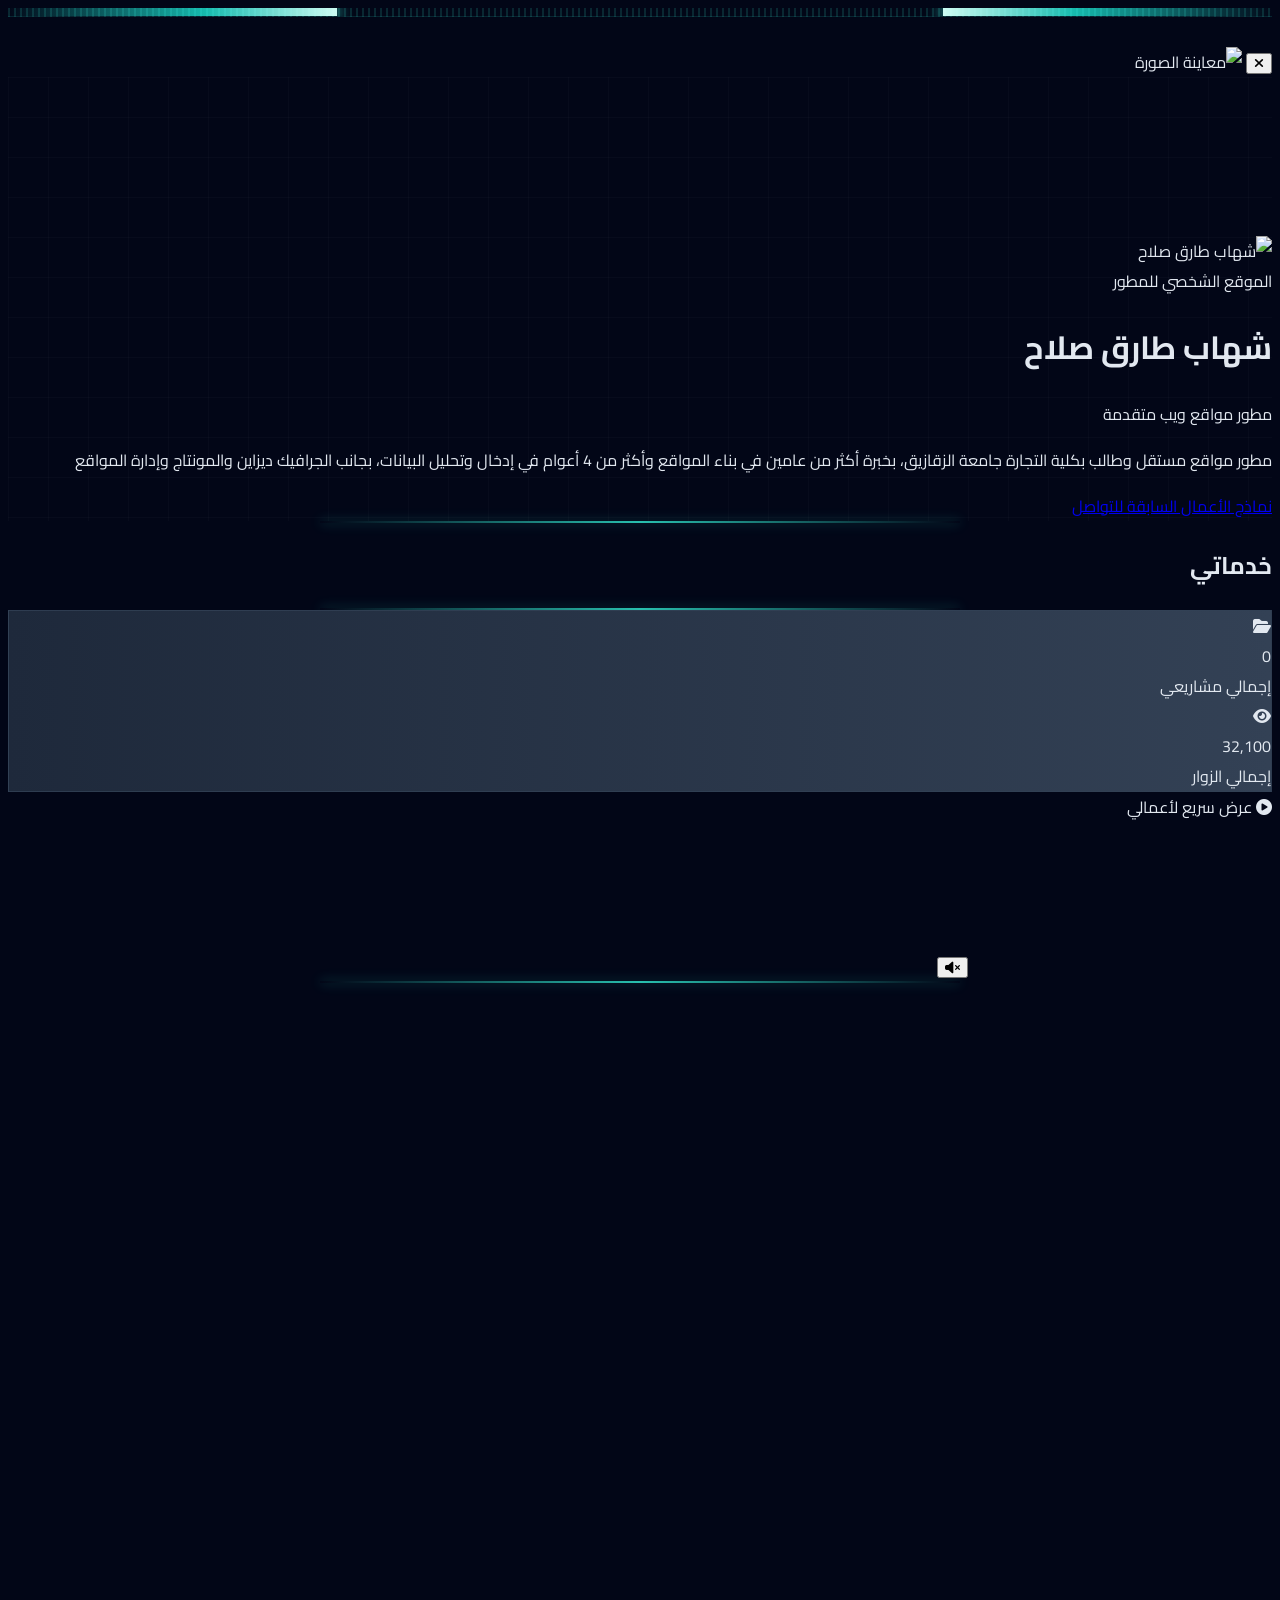
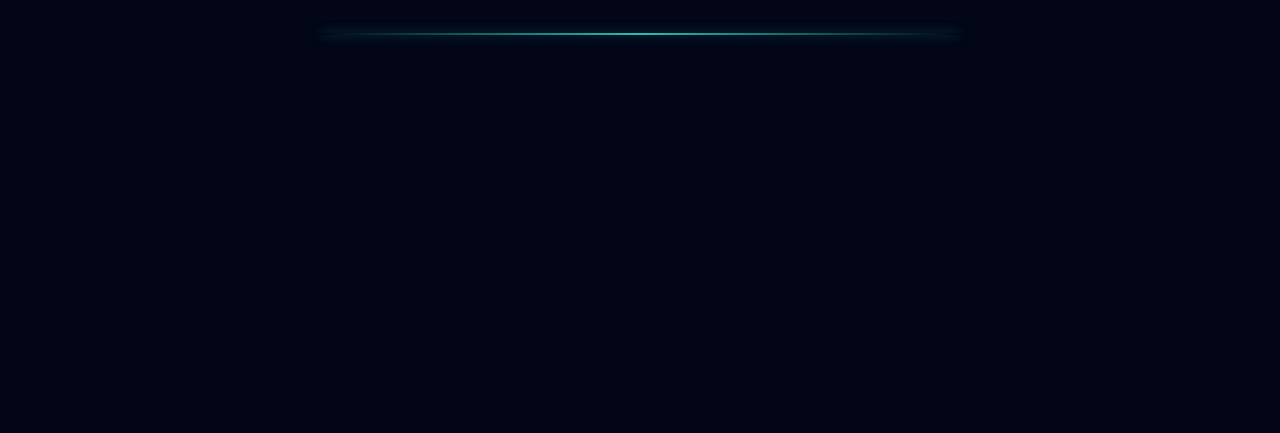
==== index.html @ 1dec2950 "Perf: Add fonts preconnect and image lazy loading" ====
<!DOCTYPE html>
<html lang="ar" dir="rtl" class="scroll-smooth scroll-pt-20">
<head>
    <meta charset="UTF-8">
    <meta name="viewport" content="width=device-width, initial-scale=1.0">

    <!-- SEO Meta Tags -->
    <title>شهاب طارق | شوبك بسطه</title>

    <link rel="icon" type="image/jpeg" href="https://res.cloudinary.com/db9h7zm1h/image/upload/q_auto,f_auto/v1775836472/rwwdvrpo2afmvktqd1da.jpg">

    <!-- مفتاح جوجل الحقيقي تم استعادته -->
    <meta name="google-site-verification" content="XefzY43qDNb1CrV4OUGuqRGJcfpoR91lq930N53rXwc" />

    <meta name="description" content="الموقع الرسمي للمهندس شهاب طارق صلاح. مطور مواقع ويب متكاملة ومحاسب. متخصص في بناء المنصات التعليمية، المتاجر الإلكترونية، والمواقع الخدمية السريعة المرفوعة على Vercel.">
    <meta name="keywords" content="شهاب طارق, مبرمج الزقازيق, مهندس برمجيات, مطور ويب, شهاب طارق صلاح, شهاب طارق شوبك بسطه, شهاب الزقازيق, شهاب الشوبكي, شهاب الباش محاسب, تصميم مواقع, Vercel, React, Frontend Developer, اعمال شهاب طارق, شوبك بسطه مركز الزقازيق الشرقية, محاسب ومبرمج, تجارة الزقازيق, Shehab Tarek Salah">
    <meta name="author" content="شهاب طارق">
    <meta name="robots" content="index, follow">
    <link rel="canonical" href="https://shehab-tarek1.github.io/Shehab-Tarek/">

    <!-- Open Graph / معاينة المشاركة على فيسبوك وواتساب -->
    <meta property="og:type" content="website">
    <meta property="og:title" content="شهاب طارق | مطور مواقع ويب - شوبك بسطه">
    <meta property="og:description" content="الموقع الرسمي للمهندس شهاب طارق صلاح - مطور مواقع ويب متكاملة ومحاسب، متخصص في المتاجر الإلكترونية والمنصات التعليمية والمواقع الخدمية.">
    <meta property="og:image" content="https://res.cloudinary.com/db9h7zm1h/image/upload/c_fill,w_1200,h_630,g_auto,q_auto,f_auto/v1775836472/rwwdvrpo2afmvktqd1da.jpg">
    <meta property="og:url" content="https://shehab-tarek1.github.io/Shehab-Tarek/">
    <meta property="og:site_name" content="شهاب طارق">
    <meta property="og:locale" content="ar_AR">
    <meta name="twitter:card" content="summary_large_image">
    <meta name="twitter:title" content="شهاب طارق | مطور مواقع ويب">
    <meta name="twitter:description" content="خدمات تطوير مواقع ويب احترافية، متاجر إلكترونية، منصات تعليمية، وأنظمة إدارية.">
    <meta name="twitter:image" content="https://res.cloudinary.com/db9h7zm1h/image/upload/c_fill,w_1200,h_630,g_auto,q_auto,f_auto/v1775836472/rwwdvrpo2afmvktqd1da.jpg">

    <!-- Tailwind CSS -->
    <script src="https://cdn.tailwindcss.com"></script>
    <script>
        tailwind.config = {
            theme: {
                extend: {
                    colors: {
                        brand: {
                            50: '#f0fdfa', 100: '#ccfbf1', 200: '#99f6e4', 300: '#5eead4', 400: '#2dd4bf', 500: '#14b8a6', 600: '#0d9488', 700: '#0f766e', 800: '#115e59', 900: '#134e4a', 950: '#042f2e',
                        },
                        background: { dark: '#020617' }
                    },
                    fontFamily: {
                        cairo: ['Cairo', 'sans-serif'],
                    }
                }
            }
        }
    </script>

    <!-- تحسين سرعة الاتصال بالمصادر الخارجية -->
    <link rel="preconnect" href="https://fonts.googleapis.com">
    <link rel="preconnect" href="https://fonts.gstatic.com" crossorigin>
    <link rel="preconnect" href="https://res.cloudinary.com">
    <link rel="preconnect" href="https://cdnjs.cloudflare.com" crossorigin>

    <!-- خط Cairo من Google Fonts (أسرع وأضمن من الملفات المحلية) -->
    <link rel="stylesheet" href="https://fonts.googleapis.com/css2?family=Cairo:wght@400;600;700;800&display=swap">

    <!-- Font Awesome -->
    <link rel="stylesheet" href="https://cdnjs.cloudflare.com/ajax/libs/font-awesome/6.4.0/css/all.min.css">

    <style>
        body {
            font-family: 'Cairo', sans-serif;
            background-color: #020617;
            color: #e2e8f0;
            overflow-x: hidden;
        }

        ::-webkit-scrollbar { width: 8px; }
        ::-webkit-scrollbar-track { background: #020617; }
        ::-webkit-scrollbar-thumb { background: #1e293b; border-radius: 10px; }

        .grid-pattern {
            background-size: 40px 40px;
            background-image: linear-gradient(to right, rgba(255, 255, 255, 0.02) 1px, transparent 1px),
                              linear-gradient(to bottom, rgba(255, 255, 255, 0.02) 1px, transparent 1px);
        }

        .portfolio-card {
            background: linear-gradient(to right, #1e293b, #334155);
            border: 1px solid rgba(51, 65, 85, 0.8);
            transition: transform 0.4s cubic-bezier(0.16, 1, 0.3, 1), border-color 0.4s ease, box-shadow 0.4s ease;
        }

        .portfolio-image { transition: all 0.7s ease; }

        @media (hover: hover) and (pointer: fine) {
            ::-webkit-scrollbar-thumb:hover { background: #14b8a6; }
            .portfolio-card:hover {
                transform: translateY(-6px);
                border-color: rgba(45, 212, 191, 0.5);
                box-shadow: 0 10px 30px rgba(20, 184, 166, 0.15);
            }
            .portfolio-card:hover .portfolio-image {
                opacity: 1 !important;
                transform: scale(1.05);
            }
        }

        .radial-glow {
            background: radial-gradient(circle at 50% 50%, rgba(20, 184, 166, 0.08) 0%, transparent 60%);
        }

        .reveal-on-scroll {
            opacity: 0;
            transform: translateY(30px);
            transition: opacity 0.6s ease-out, transform 0.6s ease-out;
            will-change: opacity, transform;
        }

        .reveal-on-scroll.active {
            opacity: 1;
            transform: translateY(0);
        }

        .video-overlay {
            background: linear-gradient(to bottom, rgba(2, 6, 23, 0.3) 0%, rgba(2, 6, 23, 0.9) 100%);
        }

        /* === إصلاح: استبدال mask-image (تكلفة رسم عالية جدًا على الموبايل)
           بتدرج علوي/سفلي عادي بنفس التأثير البصري لكن بدون إعادة حساب mask
           في كل فريم أثناء السكرول === */
        .video-blend-edges {
            position: relative;
            isolation: isolate;
            transform: translateZ(0);
        }
        .video-blend-edges::before,
        .video-blend-edges::after {
            content: "";
            position: absolute;
            left: 0;
            right: 0;
            height: 18%;
            pointer-events: none;
            z-index: 2;
        }
        .video-blend-edges::before {
            top: 0;
            background: linear-gradient(to bottom, #020617 0%, transparent 100%);
        }
        .video-blend-edges::after {
            bottom: 0;
            background: linear-gradient(to top, #020617 0%, transparent 100%);
        }

        /* === إصلاح: عزل الفيديوهات في layer خاص بها (GPU compositing)
           بدل ما تترسم مع باقي الصفحة أثناء السكرول === */
        .smart-video {
            will-change: transform;
            transform: translateZ(0);
            backface-visibility: hidden;
        }

        /* === إصلاح: تخفيف حجم/تكلفة الـ radial-glow اللي كانت بتترسم
           باستمرار فوق الفيديو أثناء الحركة === */
        .radial-glow {
            transform: translateZ(0);
            contain: layout paint;
        }

        /* تأجيل المعالجة للأقسام البعيدة فقط لتفادي تشنج بداية الصفحة */
        #portfolio, #contact {
            content-visibility: auto;
            contain-intrinsic-size: 1px 800px;
        }

        #backToTopBtn {
            opacity: 0;
            visibility: hidden;
            transform: translateY(20px);
            transition: all 0.3s ease;
        }
        #backToTopBtn.show {
            opacity: 1;
            visibility: visible;
            transform: translateY(0);
        }
    
    .led-bar{position:sticky;top:0;z-index:60;height:8px;overflow:hidden;background-color:#020617;background-image:repeating-linear-gradient(to right,rgba(45,212,191,.16) 0 2px,transparent 2px 6px);border-bottom:1px solid rgba(45,212,191,.15)}
    .led-bar i{position:absolute;top:0;bottom:0;width:26%;mix-blend-mode:screen;box-shadow:0 0 14px 3px rgba(45,212,191,.65);will-change:transform;animation:ledL 3.6s ease-in-out infinite}
    .led-bar i:first-child{left:0;background:linear-gradient(to right,transparent,#14b8a6 60%,#ccfbf1)}
    .led-bar i:last-child{right:0;background:linear-gradient(to left,transparent,#14b8a6 60%,#ccfbf1);animation-name:ledR}
    @keyframes ledL{0%,100%{transform:translateX(0)}50%{transform:translateX(142%)}}
    @keyframes ledR{0%,100%{transform:translateX(0)}50%{transform:translateX(-142%)}}
    .led-divider{height:2px;width:70%;max-width:640px;margin:0 auto;border-radius:9999px;background:linear-gradient(to right,transparent,rgba(45,212,191,.9),transparent);box-shadow:0 0 12px rgba(45,212,191,.45)}
  </style>
    <script>
    (function(){var d={"@context":"https://schema.org","@type":"Person","name":"شهاب طارق صلاح","alternateName":["Shehab Tarek","شهاب طارق"],"jobTitle":"مطور مواقع مستقل","description":"مطور مواقع مستقل وطالب بكلية التجارة جامعة الزقازيق، بخبرة أكثر من عامين في بناء المواقع وأكثر من 4 أعوام في إدخال وتحليل البيانات، بجانب الجرافيك ديزاين والمونتاج وإدارة المواقع","url":location.origin+location.pathname,"affiliation":{"@type":"CollegeOrUniversity","name":"جامعة الزقازيق"},"knowsAbout":["تطوير المواقع","إدخال البيانات","تحليل البيانات","الجرافيك ديزاين","المونتاج وتعديل الفيديو","إدارة المواقع"],"sameAs":["https://www.tiktok.com/@shehab_tarek_1","https://www.linkedin.com/in/shehab-tarek-435684380","https://www.facebook.com/share/1CWMh7BYxU/","https://www.instagram.com/shehab_tarek1"]};var e=document.createElement("script");e.type="application/ld+json";e.text=JSON.stringify(d);document.head.appendChild(e)})();
    </script>
</head>
<body class="antialiased selection:bg-brand-500 selection:text-slate-900 relative">
    <div class="led-bar" aria-hidden="true"><i></i><i></i></div>

    <!-- زر العودة للأعلى -->
    <button id="backToTopBtn" onclick="window.scrollTo({top: 0, behavior: 'smooth'})" class="fixed bottom-6 right-6 z-50 bg-brand-600 hover:bg-brand-500 text-white w-12 h-12 rounded-2xl shadow-[0_0_20px_rgba(20,184,166,0.3)] flex items-center justify-center text-xl border border-brand-400/50 focus:outline-none" aria-label="العودة للأعلى">
        <i class="fas fa-arrow-up"></i>
    </button>

    <!-- المتصفح الداخلي المنبثق للصورة -->
    <div id="imageModal" class="fixed inset-0 z-[100] hidden items-center justify-center bg-black/95 backdrop-blur-md opacity-0 transition-opacity duration-300 w-full h-full" onclick="closeModal()">
        <button onclick="closeModal()" class="absolute top-6 right-6 bg-slate-800 hover:bg-slate-700 text-white w-12 h-12 rounded-full flex items-center justify-center text-2xl transition-all shadow-lg border border-slate-600 focus:outline-none z-50" aria-label="إغلاق">
            <i class="fas fa-times"></i>
        </button>
        <img src="" id="modalImg" alt="معاينة الصورة" class="max-w-[90vw] max-h-[85vh] rounded-2xl shadow-2xl scale-95 transition-transform duration-300 object-contain border border-slate-700/50 relative z-40" onclick="event.stopPropagation()" loading="lazy">
    </div>

    <!-- Hero Section -->
    <header class="relative md:min-h-[85vh] flex items-center justify-center overflow-hidden grid-pattern">
        <div class="absolute inset-0 z-0 w-full h-full bg-[#020617]">
            <video id="hero-video" poster="https://res.cloudinary.com/dsxrjmcxs/video/upload/so_0,w_640,q_auto/v1784443019/hepkjca6gjpeux5jpoqw.jpg" autoplay loop muted playsinline preload="metadata" class="smart-video w-full h-full object-cover object-center opacity-50">
                <source src="https://res.cloudinary.com/dsxrjmcxs/video/upload/w_640,q_auto:eco,f_auto/v1784443019/hepkjca6gjpeux5jpoqw.mp4" type="video/mp4">
            </video>
            <div class="absolute inset-0 video-overlay"></div>
        </div>

        <div class="absolute top-1/4 left-1/4 w-[500px] h-[500px] radial-glow pointer-events-none z-0"></div>
        <div class="absolute bottom-1/4 right-1/4 w-[600px] h-[600px] radial-glow pointer-events-none z-0"></div>

        <div class="relative z-10 max-w-5xl mx-auto px-6 pt-10 pb-8 text-center flex flex-col items-center">
            <div class="relative mb-4 group cursor-pointer" onclick="openModal('https://res.cloudinary.com/db9h7zm1h/image/upload/q_auto,f_auto/v1775351048/djm9ursqqk7azfbxnuof.jpg')" title="اضغط لتكبير الصورة">
                <div class="absolute inset-0 bg-gradient-to-tr from-brand-500 to-emerald-600 rounded-[2.5rem] blur-xl opacity-30 transition duration-700"></div>
                <div class="relative w-40 h-52 rounded-[2rem] overflow-hidden border border-brand-500/30 p-1.5 bg-slate-900 shadow-lg transform transition hover:scale-105">
                    <img src="https://res.cloudinary.com/db9h7zm1h/image/upload/q_auto,f_auto/v1775351048/djm9ursqqk7azfbxnuof.jpg" alt="شهاب طارق صلاح" loading="eager" fetchpriority="high" decoding="async" class="w-full h-full object-cover rounded-[1.7rem]">
                </div>
            </div>

            <div class="inline-flex items-center gap-2 px-4 py-1.5 rounded-full bg-slate-800/80 border border-brand-500/20 text-brand-300 text-sm font-medium mb-3 backdrop-blur-md">
                <span class="w-2 h-2 rounded-full bg-brand-400 animate-pulse"></span>
                <span id="heroBadge">الموقع الشخصي للمطور</span>
            </div>

            <h1 id="heroName" class="text-2xl sm:text-6xl font-extrabold tracking-tight mb-2 text-slate-100 drop-shadow-lg">
                شهاب طارق صلاح
            </h1>

            <p id="heroTitle" class="text-xl sm:text-2xl text-slate-300 font-medium mb-4 max-w-2xl leading-relaxed">
                  مطور مواقع ويب   <span class="text-transparent bg-clip-text bg-gradient-to-l from-brand-200 to-brand-500 font-bold">متقدمة</span>
            </p>

            <p id="heroBio" class="text-slate-100 max-w-xl text-sm sm:text-base mb-6 leading-relaxed bg-gradient-to-r from-slate-800 to-slate-700 p-4 rounded-2xl border border-slate-600 shadow-lg backdrop-blur-md">
                مطور مواقع مستقل وطالب بكلية التجارة جامعة الزقازيق، بخبرة أكثر من عامين في بناء المواقع وأكثر من 4 أعوام في إدخال وتحليل البيانات، بجانب الجرافيك ديزاين والمونتاج وإدارة المواقع
            </p>

            <div class="flex flex-col sm:flex-row gap-3 w-full sm:w-auto">
                <a id="btnWorks" href="#portfolio" class="px-8 py-2.5 bg-gradient-to-r from-brand-600 to-slate-500 hover:from-brand-500 hover:to-slate-400 text-white transition-all duration-300 rounded-xl font-bold shadow-[0_0_15px_rgba(20,184,166,0.4)] flex items-center justify-center gap-2 relative overflow-hidden">
                    نماذج الأعمال السابقة
                </a>
                <a id="btnContact" href="#contact" class="px-8 py-2.5 bg-gradient-to-r from-slate-800 to-slate-700 hover:from-slate-700 hover:to-slate-600 text-white border border-slate-600 hover:border-slate-500 transition-all duration-300 rounded-xl font-medium flex items-center justify-center gap-2 shadow-lg">
                    للتواصل
                </a>
            </div>
        </div>
    </header>

    <!-- Main Content Container -->
    <main class="max-w-6xl mx-auto px-6 relative z-10 pb-24 pt-0">
        <div class="pt-4"><div class="led-divider" aria-hidden="true"></div></div>

        <!-- ========================================== -->
        <!-- قسم الخدمات المحدث (4 بطاقات مستوحاة من الصورة) -->
        <!-- ========================================== -->
        <section id="services" class="py-8 reveal-on-scroll scroll-mt-24">
            <div class="text-center mb-6">
                <h2 class="text-3xl md:text-5xl font-extrabold text-slate-100 mb-4 leading-normal">خدماتي</h2>
                <div class="h-1 w-20 bg-brand-500 mx-auto rounded-full mb-5 opacity-80"></div>
            </div>

            <div id="servicesGrid" class="grid grid-cols-2 lg:grid-cols-4 gap-3 sm:gap-4">
</div>
        </section>

        <div class="led-divider" aria-hidden="true"></div>

        <!-- قسم الإحصائيات -->
        <section id="stats" class="py-3 reveal-on-scroll">
            <div class="portfolio-card rounded-2xl max-w-md mx-auto grid grid-cols-2 divide-x divide-x-reverse divide-slate-600/60 shadow-[0_0_25px_rgba(20,184,166,0.12)]">
                <div class="flex items-center justify-center gap-2.5 sm:gap-3 py-3 px-2">
                    <div class="w-9 h-9 shrink-0 rounded-full bg-brand-900/50 text-brand-400 flex items-center justify-center text-sm border border-brand-500/30"><i class="fas fa-folder-open"></i></div>
                    <div class="leading-tight">
                        <div id="statProjects" class="text-xl sm:text-2xl font-extrabold text-transparent bg-clip-text bg-gradient-to-l from-brand-200 to-brand-500">0</div>
                        <div class="text-[10px] sm:text-xs text-slate-400">إجمالي مشاريعي</div>
                    </div>
                </div>
                <div class="flex items-center justify-center gap-2.5 sm:gap-3 py-3 px-2">
                    <div class="w-9 h-9 shrink-0 rounded-full bg-brand-900/50 text-brand-400 flex items-center justify-center text-sm border border-brand-500/30"><i class="fas fa-eye"></i></div>
                    <div class="leading-tight">
                        <div id="statVisits" class="text-xl sm:text-2xl font-extrabold text-transparent bg-clip-text bg-gradient-to-l from-brand-200 to-brand-500">32,100</div>
                        <div class="text-[10px] sm:text-xs text-slate-400">إجمالي الزوار</div>
                    </div>
                </div>
            </div>
        </section>

        <!-- فيديو العرض -->
    <section class="relative w-full max-w-4xl mx-auto py-6 z-10 reveal-on-scroll">
        <div class="relative rounded-3xl p-[1.5px] bg-gradient-to-br from-brand-400/70 via-slate-700 to-brand-600/70 shadow-[0_0_60px_rgba(20,184,166,0.22)]">
            <div class="rounded-[1.4rem] overflow-hidden bg-slate-950">
                <div class="flex items-center gap-2 px-4 py-2.5 bg-slate-900/90 border-b border-slate-700/60">
                    <span class="w-2.5 h-2.5 rounded-full bg-red-400/80"></span>
                    <span class="w-2.5 h-2.5 rounded-full bg-amber-400/80"></span>
                    <span class="w-2.5 h-2.5 rounded-full bg-emerald-400/80"></span>
                    <span class="ms-2 text-[11px] sm:text-xs text-slate-400 font-medium flex items-center gap-1.5"><i class="fas fa-play-circle text-brand-400"></i> عرض سريع لأعمالي</span>
                </div>
                <div class="aspect-video relative">
                    <video id="showcase-video" muted loop playsinline preload="none" class="smart-video w-full h-full object-cover cursor-pointer">
                        <source src="https://res.cloudinary.com/dsxrjmcxs/video/upload/q_auto:eco,f_auto/v1784440819/lwrmd0jkmgurvv6dtvlb.mp4" type="video/mp4">
                    </video>
                    <button id="showSound" type="button" aria-label="الصوت" class="absolute bottom-3 left-3 w-9 h-9 rounded-full bg-slate-900/70 border border-slate-600 text-slate-100 flex items-center justify-center text-sm hover:bg-brand-500 hover:text-slate-950 transition-colors"><i class="fas fa-volume-xmark"></i></button>
                    <div class="absolute bottom-0 inset-x-0 h-[3px] bg-slate-800/60 pointer-events-none"><div id="showProg" class="h-full bg-brand-400 shadow-[0_0_8px_rgba(45,212,191,.8)]" style="transform:scaleX(0);transform-origin:right"></div></div>
                </div>
            </div>
        </div>
    </section>

        <div class="led-divider" aria-hidden="true"></div>

        <!-- قسم المشاريع -->
        <section id="portfolio" class="pt-8 pb-8 scroll-mt-24">
            <div class="text-center mb-6 reveal-on-scroll">
                <h2 class="text-3xl md:text-5xl font-extrabold text-slate-100 mb-4 leading-normal">أعمالي السابقة</h2>
                <div class="h-1 w-20 bg-brand-500 mx-auto rounded-full mb-5 opacity-80"></div>
                <p class="text-slate-400 max-w-2xl mx-auto text-sm sm:text-base">مجموعة من المنصات التفاعلية المخصصة التي قمت بتطويرها بالكامل واستضافتها بنجاح على سيرفرات سحابية.</p>
            </div>

            <div id="projectsGrid" class="grid grid-cols-1 md:grid-cols-2 lg:grid-cols-3 gap-6">
            </div>

            <!-- زر عرض المزيد من المشاريع -->
            <div id="loadMoreWrap" class="mt-8 text-center hidden">
                <button id="loadMoreBtn" type="button" class="px-8 py-3 bg-gradient-to-r from-brand-600 to-slate-700 hover:from-brand-500 hover:to-slate-600 text-white font-bold rounded-2xl border border-brand-400/40 shadow-[0_0_20px_rgba(20,184,166,0.25)] hover:shadow-[0_0_25px_rgba(20,184,166,0.4)] transition-all duration-300 inline-flex items-center gap-2">
                    <span>عرض المزيد من المشاريع</span>
                    <i class="fas fa-chevron-down text-brand-300"></i>
                </button>
            </div>
        </section>

        <!-- قسم التواصل -->
        <div class="led-divider" aria-hidden="true"></div>
        <section id="contact" class="py-8 scroll-mt-24">
            <div class="grid grid-cols-1 lg:grid-cols-2 gap-6 items-stretch">

                <div class="bg-gradient-to-r from-slate-900 via-slate-800 to-slate-700 border border-brand-500/20 shadow-[0_10px_30px_rgba(20,184,166,0.1)] rounded-3xl p-5 sm:p-6 flex flex-col justify-center reveal-on-scroll">
                    <h3 id="contactTitle" class="text-xl sm:text-2xl font-bold mb-1 text-slate-100">استلم موقعك بأفضل سعر مع صيانة مجانية</h3>
                    <p id="contactSub" class="text-brand-300 text-sm mb-3 font-medium">طرق التواصل المتاحة</p>

                    <!-- صورة السوشيال ميديا -->
                    <div class="w-28 h-28 sm:w-36 sm:h-36 mx-auto mb-4 rounded-full overflow-hidden border-4 border-slate-600 shadow-xl relative cursor-pointer group" onclick="openModal('https://res.cloudinary.com/db9h7zm1h/image/upload/q_auto,f_auto/v1775836472/rwwdvrpo2afmvktqd1da.jpg')" title="اضغط لتكبير الصورة">
                        <div class="absolute inset-0 bg-black/10 group-hover:bg-transparent transition-colors z-10 rounded-full"></div>
                        <img src="https://res.cloudinary.com/db9h7zm1h/image/upload/q_auto,f_auto/v1775836472/rwwdvrpo2afmvktqd1da.jpg" alt="أعمال شهاب طارق" loading="lazy" decoding="async" class="w-full h-full object-cover transform transition duration-500 group-hover:scale-110">
                    </div>

                    <div id="contactList" class="space-y-2.5">
                        <a href="https://wa.me/201206244875" target="_blank" rel="noopener" class="flex items-center gap-3 p-3 rounded-2xl bg-slate-900/40 hover:bg-slate-900/80 border border-slate-700 hover:border-brand-500/50 transition-all shadow-sm">
                            <div class="w-10 h-10 rounded-xl bg-green-500/20 flex items-center justify-center text-green-400 text-lg">
                                <i class="fab fa-whatsapp"></i>
                            </div>
                            <div>
                                <span class="text-xs text-slate-400 block">واتساب الأساسي</span>
                                <span class="font-bold text-slate-100 text-sm sm:text-base">01206244875</span>
                            </div>
                        </a>

                        <a href="https://wa.me/201021974996" target="_blank" rel="noopener" class="flex items-center gap-3 p-3 rounded-2xl bg-slate-900/40 hover:bg-slate-900/80 border border-slate-700 hover:border-brand-500/50 transition-all shadow-sm">
                            <div class="w-10 h-10 rounded-xl bg-green-500/20 flex items-center justify-center text-green-400 text-lg">
                                <i class="fab fa-whatsapp"></i>
                            </div>
                            <div>
                                <span class="text-xs text-slate-400 block">واتساب الاعمال</span>
                                <span class="font-bold text-slate-100 text-sm sm:text-base">01021974996</span>
                            </div>
                        </a>

                        <div class="flex items-center gap-3 p-3 rounded-2xl bg-slate-900/40 border border-slate-700 shadow-sm">
                            <div class="w-10 h-10 rounded-xl bg-brand-500/20 flex items-center justify-center text-brand-400 text-lg">
                                <i class="fas fa-map-marker-alt"></i>
                            </div>
                            <div>
                                <span class="text-xs text-slate-400 block">الموقع الميداني والمقر</span>
                                <span class="font-bold text-slate-100 text-sm sm:text-base">الزقازيق، محافظة الشرقية</span>
                            </div>
                        </div>
                    </div>

                    <div id="socials" class="flex gap-3 mt-4 pt-4 border-t border-slate-700 justify-center">
                        <a href="https://www.facebook.com/share/1CWMh7BYxU/" target="_blank" rel="noopener" class="w-10 h-10 rounded-xl bg-slate-800 hover:bg-[#1877F2] hover:text-white flex items-center justify-center text-slate-300 transition-all border border-slate-600 shadow-md" aria-label="فيسبوك">
                            <i class="fab fa-facebook-f"></i>
                        </a>
                        <a href="https://www.instagram.com/shehab_tarek1" target="_blank" rel="noopener" class="w-10 h-10 rounded-xl bg-slate-800 hover:bg-[#E4405F] hover:text-white flex items-center justify-center text-slate-300 transition-all border border-slate-600 shadow-md" aria-label="انستجرام">
                            <i class="fab fa-instagram"></i>
                        </a>
                        <a href="https://www.tiktok.com/@shehab_tarek_1" target="_blank" rel="noopener" class="w-10 h-10 rounded-xl bg-slate-800 hover:bg-[#FE2C55] hover:text-white flex items-center justify-center text-slate-300 transition-all border border-slate-600 shadow-md" aria-label="تيك توك">
                            <i class="fab fa-tiktok"></i>
                        </a>
                        <a href="https://www.linkedin.com/in/shehab-tarek-435684380" target="_blank" rel="noopener" class="w-10 h-10 rounded-xl bg-slate-800 hover:bg-[#0A66C2] hover:text-white flex items-center justify-center text-slate-300 transition-all border border-slate-600 shadow-md" aria-label="لينكدإن">
                            <i class="fab fa-linkedin-in"></i>
                        </a>
                    </div>
                </div>

                <div class="led-divider lg:hidden" aria-hidden="true"></div>

                <!-- الخريطة -->
                <div class="rounded-3xl overflow-hidden reveal-on-scroll h-full min-h-[350px] shadow-[0_10px_30px_rgba(20,184,166,0.1)] border border-brand-500/20 relative">
                    <iframe
                        src="https://maps.google.com/maps?q=الزقازيق&t=k&z=13&ie=UTF8&iwloc=&output=embed"
                        class="absolute inset-0 w-full h-full border-0"
                        allowfullscreen=""
                        loading="lazy"
                        referrerpolicy="no-referrer-when-downgrade"
                        title="خريطة موقع الزقازيق">
                    </iframe>
                </div>
            </div>
        </section>

        <div class="led-divider" aria-hidden="true"></div>

        <!-- نبذة عن المطور -->
        <section class="bg-gradient-to-r from-slate-900 via-slate-800 to-slate-700 border border-brand-500/20 shadow-[0_10px_30px_rgba(20,184,166,0.1)] rounded-3xl p-6 md:p-8 mt-6 mb-6 reveal-on-scroll">
            <h3 id="aboutTitle" class="text-2xl font-bold text-slate-100 mb-3 border-r-4 border-brand-500 pr-4">من هو شهاب طارق صلاح؟</h3>
            <div id="aboutBody" class="text-slate-300 space-y-3 text-sm sm:text-base leading-relaxed">
                <p>
                    <strong>شهاب طارق صلاح الدين محمد السيد رمضان</strong>، والمعروف رقمياً بلقب <strong>شهاب طارق</strong>، هو مطور ويب ومبرمج واجهات تفاعلية وكاتب حسابات متميز. يجمع بين العقلية التحليلية لدراسته الأكاديمية في <strong class="text-brand-400">كلية تجارة الزقازيق</strong> وبين الشغف البرمجي المتطور.
                </p>
                <p>
                    اشتهر <strong>شهاب طارق في الزقازيق</strong> بمحافظة الشرقية بتقديم خدمات برمجية دقيقة وحلول ويب متطورة (<strong class="text-brand-400">شهاب مصمم مواقع</strong>). بفضل تحسيناته الأخيرة، <strong>Shehab Tarek Salah</strong> لديه الكثير من الأعمال السابقة مثل <strong>جامعة ستور</strong> ومنصات التقييم مثل <strong>منصة الثانوية العامة</strong> وبوابات المساجد والخدمات الطلابية لجامعة الزقازيق.
                </p>
                <strong>انضم حاليًا لاتحاد YLY التابع لوزارة الشباب والرياضة</strong>
            </div>
        </section>

    </main>

    <!-- الفوتر -->
    <footer class="bg-gradient-to-r from-slate-900 via-slate-800 to-slate-700 border-t border-brand-500/20 py-12 text-center text-sm text-slate-300 relative z-20 shadow-[0_-10px_30px_rgba(20,184,166,0.1)]">
        <p class="mb-2 font-medium text-white">صُمم وطُوّر بواسطة شهاب طارق صلاح</p>
        <p class="text-xs text-slate-400">جميع الحقوق محفوظة © <span id="year"></span> للمطور</p>
    </footer>

    <!-- Scripts -->
    <script>
        document.getElementById('year').textContent = new Date().getFullYear();

        // 1. نظام الـ Modal للصور
        function openModal(imgSrc) {
            const modal = document.getElementById('imageModal');
            const modalImg = document.getElementById('modalImg');
            modalImg.src = imgSrc;
            document.body.style.overflow = 'hidden';
            modal.classList.remove('hidden');
            modal.classList.add('flex');

            setTimeout(() => {
                modal.classList.remove('opacity-0');
                modalImg.classList.remove('scale-95');
                modalImg.classList.add('scale-100');
            }, 10);
        }

        function closeModal() {
            const modal = document.getElementById('imageModal');
            const modalImg = document.getElementById('modalImg');

            modal.classList.add('opacity-0');
            modalImg.classList.remove('scale-100');
            modalImg.classList.add('scale-95');

            setTimeout(() => {
                modal.classList.add('hidden');
                modal.classList.remove('flex');
                document.body.style.overflow = '';
            }, 300);
        }
        document.addEventListener('keydown', (e) => { if (e.key === 'Escape') closeModal(); });

        // 2. المراقب الشامل المحسن لسلاسة السكرول
        document.addEventListener("DOMContentLoaded", () => {
            const scrollObserver = new IntersectionObserver((entries, observer) => {
                entries.forEach(entry => {
                    if (entry.isIntersecting) {
                        const el = entry.target;
                        el.classList.add('active');
                        observer.unobserve(el);
                        el.addEventListener('transitionend', () => {
                            el.style.willChange = 'auto';
                        }, { once: true });
                    }
                });
            }, { threshold: 0.1, rootMargin: '50px' });

            document.querySelectorAll('.reveal-on-scroll').forEach(el => scrollObserver.observe(el));

            // مراقبة فيديو الهيرو فقط بدون صراع مع فيديو العرض
            const heroVid = document.getElementById('hero-video');
            if (heroVid) {
                new IntersectionObserver((entries) => {
                    entries.forEach(entry => {
                        if (entry.isIntersecting) heroVid.play().catch(()=>{});
                        else heroVid.pause();
                    });
                }, { threshold: 0.05 }).observe(heroVid);
            }

            // 3. مراقب زر العودة للأعلى (مع throttle عبر rAF لتخفيف الحمل أثناء السكرول)
            const backToTopBtn = document.getElementById('backToTopBtn');
            let ticking = false;
            window.addEventListener('scroll', () => {
                if (!ticking) {
                    window.requestAnimationFrame(() => {
                        if (window.scrollY > 500) {
                            backToTopBtn.classList.add('show');
                        } else {
                            backToTopBtn.classList.remove('show');
                        }
                        ticking = false;
                    });
                    ticking = true;
                }
            }, { passive: true });
        });
    </script>

    <script>
    (function(){
      var v=document.getElementById('showcase-video'); if(!v) return;
      var snd=document.getElementById('showSound'), bar=document.getElementById('showProg'), userPaused=false;
      function icon(){snd.innerHTML='<i class="fas '+(v.muted?'fa-volume-xmark':'fa-volume-high')+'"></i>'}
      snd.addEventListener('click',function(e){e.stopPropagation();v.muted=!v.muted;icon()});
      v.addEventListener('click',function(){if(v.paused){userPaused=false;v.play().catch(function(){})}else{userPaused=true;v.pause()}});
      v.addEventListener('timeupdate',function(){if(v.duration)bar.style.transform='scaleX('+(v.currentTime/v.duration)+')'});
      var near=new IntersectionObserver(function(es){if(es[0].isIntersecting){v.preload='auto';near.disconnect()}},{rootMargin:'600px'});near.observe(v);
      new IntersectionObserver(function(es){var e=es[0];
        if(e.isIntersecting){if(!userPaused)v.play().catch(function(){})}
        else{v.pause();userPaused=false;v.muted=true;icon()}
      },{threshold:.5}).observe(v);
      icon();
    })();
    </script>

    <!-- Firebase: تحميل البيانات + عداد الزوار -->
    <script type="module">
import{initializeApp}from"https://www.gstatic.com/firebasejs/10.12.2/firebase-app.js";
import{getFirestore,doc,getDoc,updateDoc,increment,collection,getDocs}from"https://www.gstatic.com/firebasejs/10.12.2/firebase-firestore.js";
const db=getFirestore(initializeApp({apiKey:"AIzaSyC9Y-sqII1woywpkD_rpitf8v1wpDAF9M8",authDomain:"shehab-tarek.firebaseapp.com",projectId:"shehab-tarek",storageBucket:"shehab-tarek.firebasestorage.app",messagingSenderId:"648473762141",appId:"1:648473762141:web:b19610979f6d2daca870b4",measurementId:"G-N0FWT5G3F5"}));
const $=id=>document.getElementById(id);
const esc=s=>String(s??'').replace(/[&<>"']/g,c=>({'&':'&amp;','<':'&lt;','>':'&gt;','"':'&quot;',"'":'&#39;'}[c]));
const url=u=>/^(https?:|tel:|mailto:)/i.test(u||'')?u:'#';
const col=c=>/^[a-z]+$/.test(c||'')?c:'brand';
const ico=c=>/^[\w\- ]+$/.test(c||'')?c:'fas fa-star';
const hex=c=>/^#[0-9a-f]{3,8}$/i.test(c||'')?c:'#14b8a6';
const opt=(u,w)=>/\/upload\/v\d/.test(u||'')?u.replace('/upload/','/upload/c_limit,w_'+w+',q_auto,f_auto/'):u;
const set=(id,t)=>{const e=$(id);if(e&&t)e.textContent=t};
const html=(id,t)=>{const e=$(id);if(e&&t)e.innerHTML=t};
function countUp(el,to){if(!el)return;to=+to||0;const t0=performance.now();(function f(t){const k=Math.min((t-t0)/1200,1);el.textContent=Math.round(to*(1-Math.pow(1-k,3))).toLocaleString('en-US');if(k<1)requestAnimationFrame(f)})(t0)}
function vid(id,src){const v=$(id),s=v&&v.querySelector('source');if(!s||!src||s.getAttribute('src')===src)return;s.src=src;if(id==='hero-video'){v.defaultPlaybackRate=.5;const m=src.match(/^(.*\/upload\/)(?:[^\/]*\/)?(v\d+\/.+)\.\w+$/);if(m)v.poster=m[1]+'so_0,w_640,q_auto/'+m[2]+'.jpg'}v.load()}
let _allProjects = [], _shownCount = 0;
function createProjectCard(p){
  const c=col(p.color);
  return `<article class="portfolio-card group rounded-2xl overflow-hidden flex flex-col relative reveal-on-scroll active">${p.isNew?'<span class="absolute top-3 left-3 z-10 text-[10px] font-extrabold px-2.5 py-1 rounded-full bg-brand-500 text-slate-950 shadow-[0_0_10px_rgba(20,184,166,0.5)]">جديد</span>':''}<div class="relative aspect-video overflow-hidden border-b border-slate-700"><img src="${esc(opt(p.image,700))}" alt="${esc(p.title)}" loading="lazy" decoding="async" class="portfolio-image w-full h-full object-cover opacity-85"></div><div class="p-4 flex-grow flex flex-col"><div class="flex justify-between items-center mb-2"><h3 class="text-lg font-bold text-slate-100">${esc(p.title)}</h3><span class="text-xs px-2.5 py-1 rounded-full bg-${c}-900/50 text-${c}-300 border border-${c}-700/50">${esc(p.tag)}</span></div><p class="text-slate-300 text-sm mb-4 flex-grow leading-relaxed">${esc(p.desc)}</p><a href="${esc(url(p.url))}" target="_blank" rel="noopener" class="mt-auto w-full py-2.5 bg-brand-500 hover:bg-brand-400 text-slate-950 text-center rounded-xl transition-all duration-300 font-extrabold flex items-center justify-center gap-2 text-sm shadow-[0_0_15px_rgba(20,184,166,0.3)]">زيارة المنصة الرسمية <i class="fas fa-external-link-alt text-xs"></i></a></div></article>`;
}
function showNextProjects(){
  const next = _allProjects.slice(_shownCount, _shownCount + 4);
  if(next.length){
    $('projectsGrid').insertAdjacentHTML('beforeend', next.map(createProjectCard).join(''));
    _shownCount += next.length;
  }
  const wrap = $('loadMoreWrap');
  if(wrap) wrap.classList.toggle('hidden', _shownCount >= _allProjects.length);
}
function renderProjects(list){
  _allProjects = list || [];
  _shownCount = 0;
  $('projectsGrid').innerHTML = '';
  showNextProjects();
  const btn = $('loadMoreBtn');
  if(btn && !btn.dataset.bound){
    btn.dataset.bound = 'true';
    btn.addEventListener('click', showNextProjects);
  }
}
function renderCfg(c){
  const h=c.hero||{};set('heroBadge',h.badge);set('heroName',h.name);html('heroTitle',h.title);set('heroBio',h.bio);set('btnWorks',h.btn1);set('btnContact',h.btn2);
  const a=c.about||{};set('aboutTitle',a.title);html('aboutBody',a.body);
  if(c.services&&c.services.length)$('servicesGrid').innerHTML=c.services.map(x=>`<div class="portfolio-card p-3 sm:p-4 rounded-2xl flex flex-col items-center text-center"><div class="w-10 h-10 rounded-full bg-brand-900/50 text-brand-400 flex items-center justify-center text-base mb-2 border border-brand-500/20 shadow-inner"><i class="${ico(x.icon)}"></i></div><h3 class="text-sm sm:text-base font-bold text-slate-100 mb-1">${esc(x.title)}</h3><p class="text-[11px] sm:text-xs text-slate-300 leading-snug">${esc(x.desc)}</p></div>`).join('');
  const k=c.contact||{};set('contactTitle',k.title);set('contactSub',k.sub);
  if(k.items&&k.items.length)$('contactList').innerHTML=k.items.map(i=>{const wa=/wa\.me/.test(i.link||'');const inner=`<div class="w-10 h-10 rounded-xl ${wa?'bg-green-500/20 text-green-400':'bg-brand-500/20 text-brand-400'} flex items-center justify-center text-lg"><i class="${wa?'fab fa-whatsapp':'fas fa-map-marker-alt'}"></i></div><div><span class="text-xs text-slate-400 block">${esc(i.label)}</span><span class="font-bold text-slate-100 text-sm sm:text-base">${esc(i.value)}</span></div>`;return i.link?`<a href="${esc(url(i.link))}" target="_blank" rel="noopener" class="flex items-center gap-3 p-3 rounded-2xl bg-slate-900/40 hover:bg-slate-900/80 border border-slate-700 hover:border-brand-500/50 transition-all shadow-sm">${inner}</a>`:`<div class="flex items-center gap-3 p-3 rounded-2xl bg-slate-900/40 border border-slate-700 shadow-sm">${inner}</div>`}).join('');
  if(k.socials&&k.socials.length)$('socials').innerHTML=k.socials.map(x=>`<a href="${esc(url(x.url))}" target="_blank" rel="noopener" class="w-10 h-10 rounded-xl bg-slate-800 hover:bg-[${hex(x.color)}] hover:text-white flex items-center justify-center text-slate-300 transition-all border border-slate-600 shadow-md" aria-label="${esc(x.name)}"><i class="${ico(x.icon)}"></i></a>`).join('');
  const v=c.videos||{};vid('hero-video',v.hero);vid('showcase-video',v.showcase);
}
function apply(cfg,list){if(cfg)renderCfg(cfg);if(list&&list.length)renderProjects(list)}
try{const ch=JSON.parse(localStorage.getItem('sh_cache')||'null');if(ch)apply(ch.cfg,ch.projects)}catch(e){}
(async()=>{
  try{
    const[s,p]=await Promise.all([getDoc(doc(db,'config','site')),getDocs(collection(db,'projects'))]);
    const cfg=s.exists()?s.data():null;
    const list=p.docs.map(d=>d.data()).sort((a,b)=>(a.order||0)-(b.order||0));
    apply(cfg,list);
    try{localStorage.setItem('sh_cache',JSON.stringify({cfg,projects:list}))}catch(e){}
  }catch(e){console.warn('firebase',e)}
  countUp($('statProjects'), _allProjects.length || $('projectsGrid').children.length);
  const r=doc(db,'stats','main');
  try{await updateDoc(r,{visits:increment(1)})}catch(e){console.warn('visit',e)}
  try{const v=await getDoc(r);if(v.exists())countUp($('statVisits'),v.data().visits)}catch(e){}
})();
    </script>
</body>
</html>
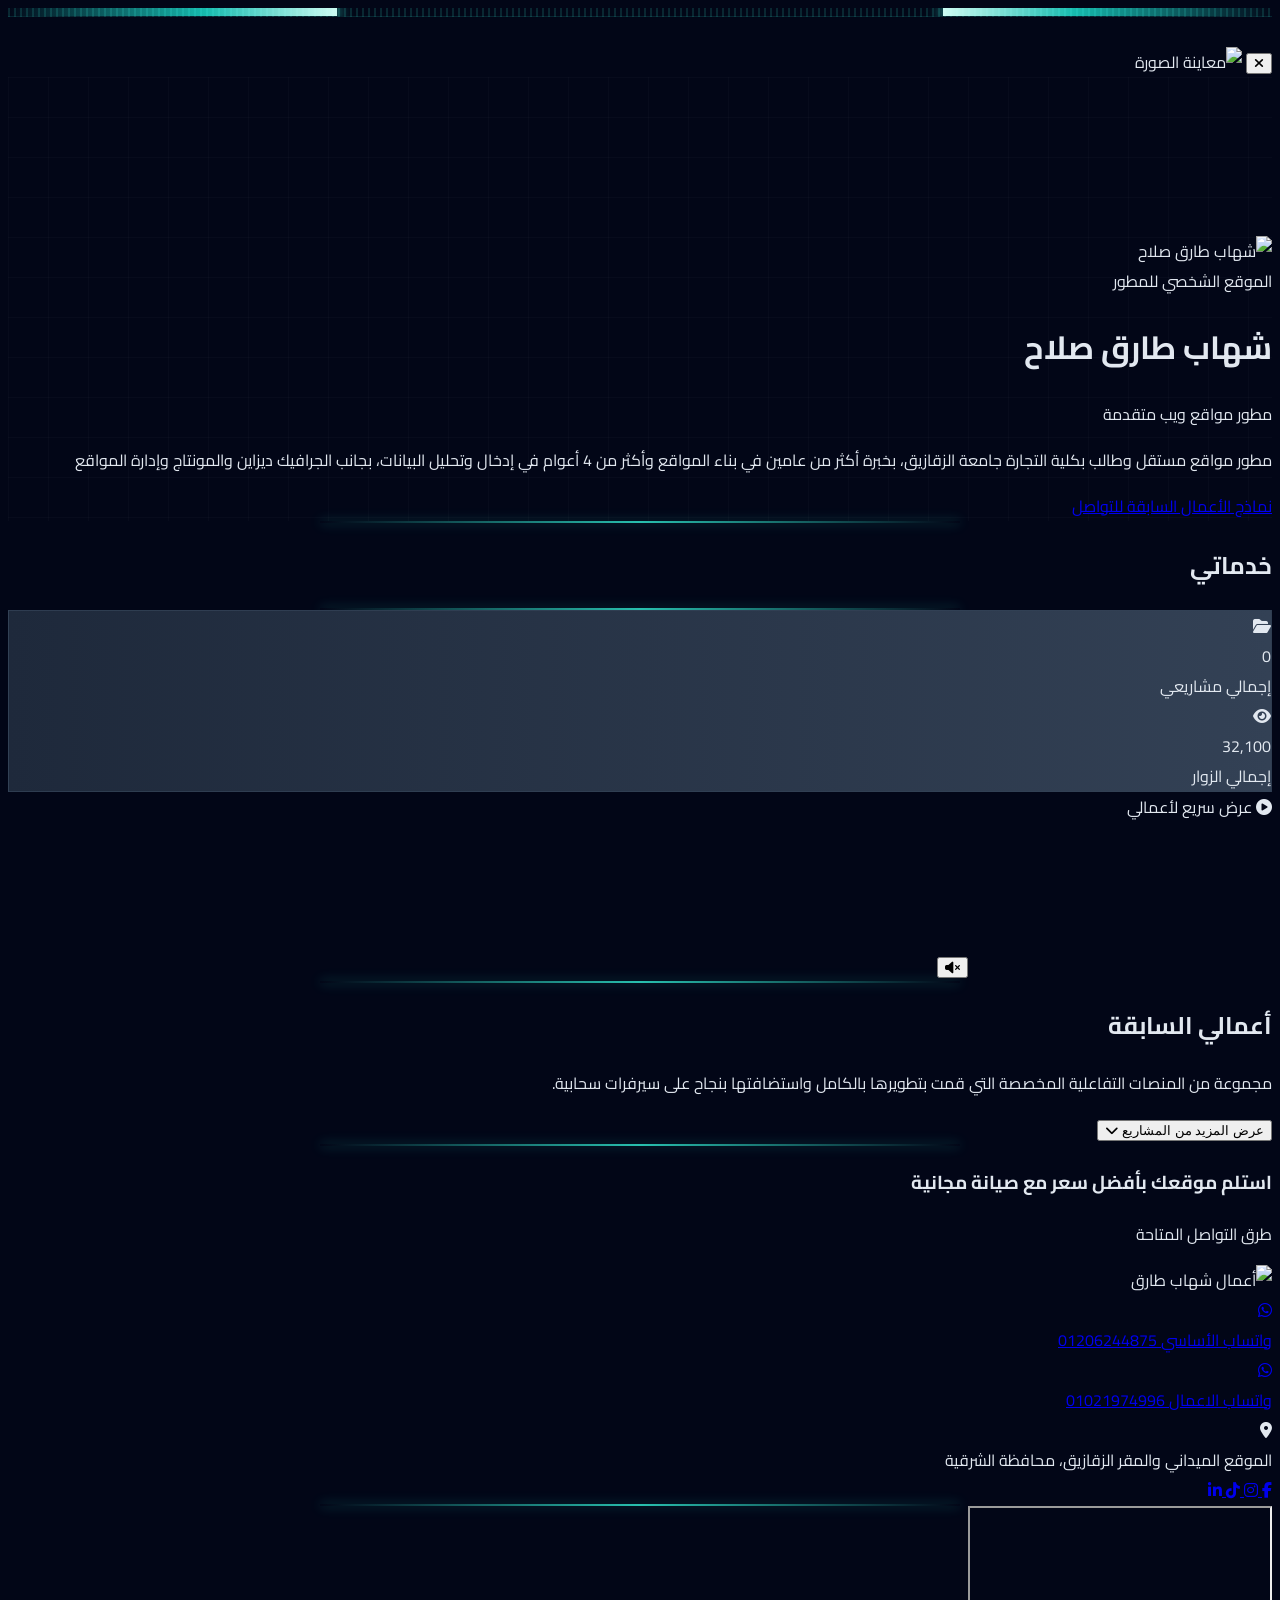
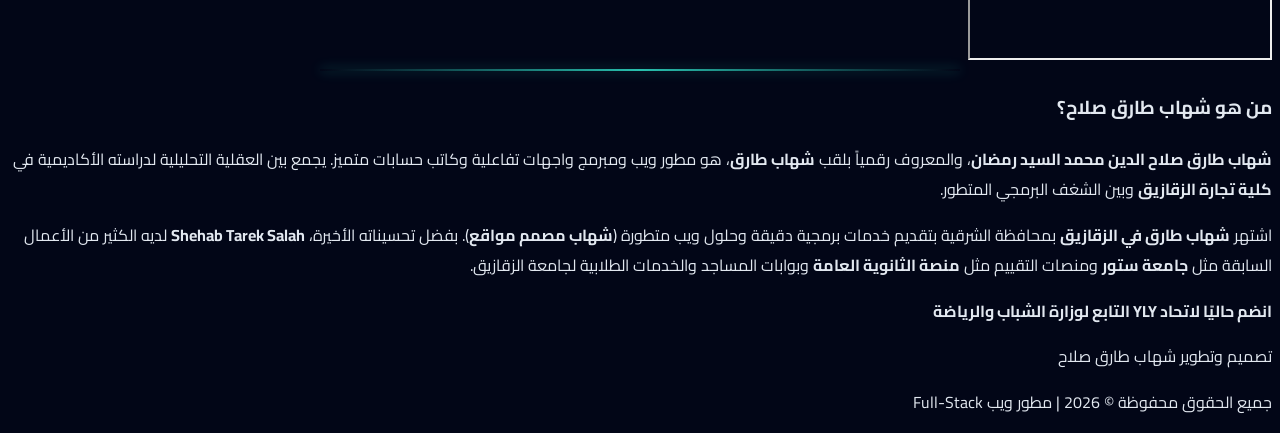
==== commit bc490cdd: "Update index.html" ====
--- a/index.html
+++ b/index.html
@@ -437,11 +437,20 @@
 
     </main>
 
-    <!-- الفوتر -->
-    <footer class="bg-gradient-to-r from-slate-900 via-slate-800 to-slate-700 border-t border-brand-500/20 py-12 text-center text-sm text-slate-300 relative z-20 shadow-[0_-10px_30px_rgba(20,184,166,0.1)]">
-        <p class="mb-2 font-medium text-white">صُمم وطُوّر بواسطة شهاب طارق صلاح</p>
-        <p class="text-xs text-slate-400">جميع الحقوق محفوظة © <span id="year"></span> للمطور</p>
-    </footer>
+    <!-- الفوتر بالتدرج المتماثل والأطراف العلوية الدائرية -->
+<footer class="bg-gradient-to-r from-slate-950 via-slate-900 to-slate-950 border-t border-sky-500/20 rounded-t-3xl py-8 text-center relative z-20 shadow-[0_-10px_30px_rgba(56,189,248,0.05)]">
+    <div class="max-w-4xl mx-auto px-6 space-y-3">
+        <!-- السطر الأول: الاسم والتخصص -->
+        <p class="text-sm font-medium text-slate-200 tracking-wide">
+            تصميم وتطوير <span class="text-sky-400 font-semibold">شهاب طارق صلاح</span>
+        </p>
+
+        <!-- السطر الثاني: الحقوق والتقويم -->
+        <p class="text-xs text-slate-400">
+            جميع الحقوق محفوظة © <span id="year"></span> | مطور ويب Full-Stack
+        </p>
+    </div>
+</footer>
 
     <!-- Scripts -->
     <script>
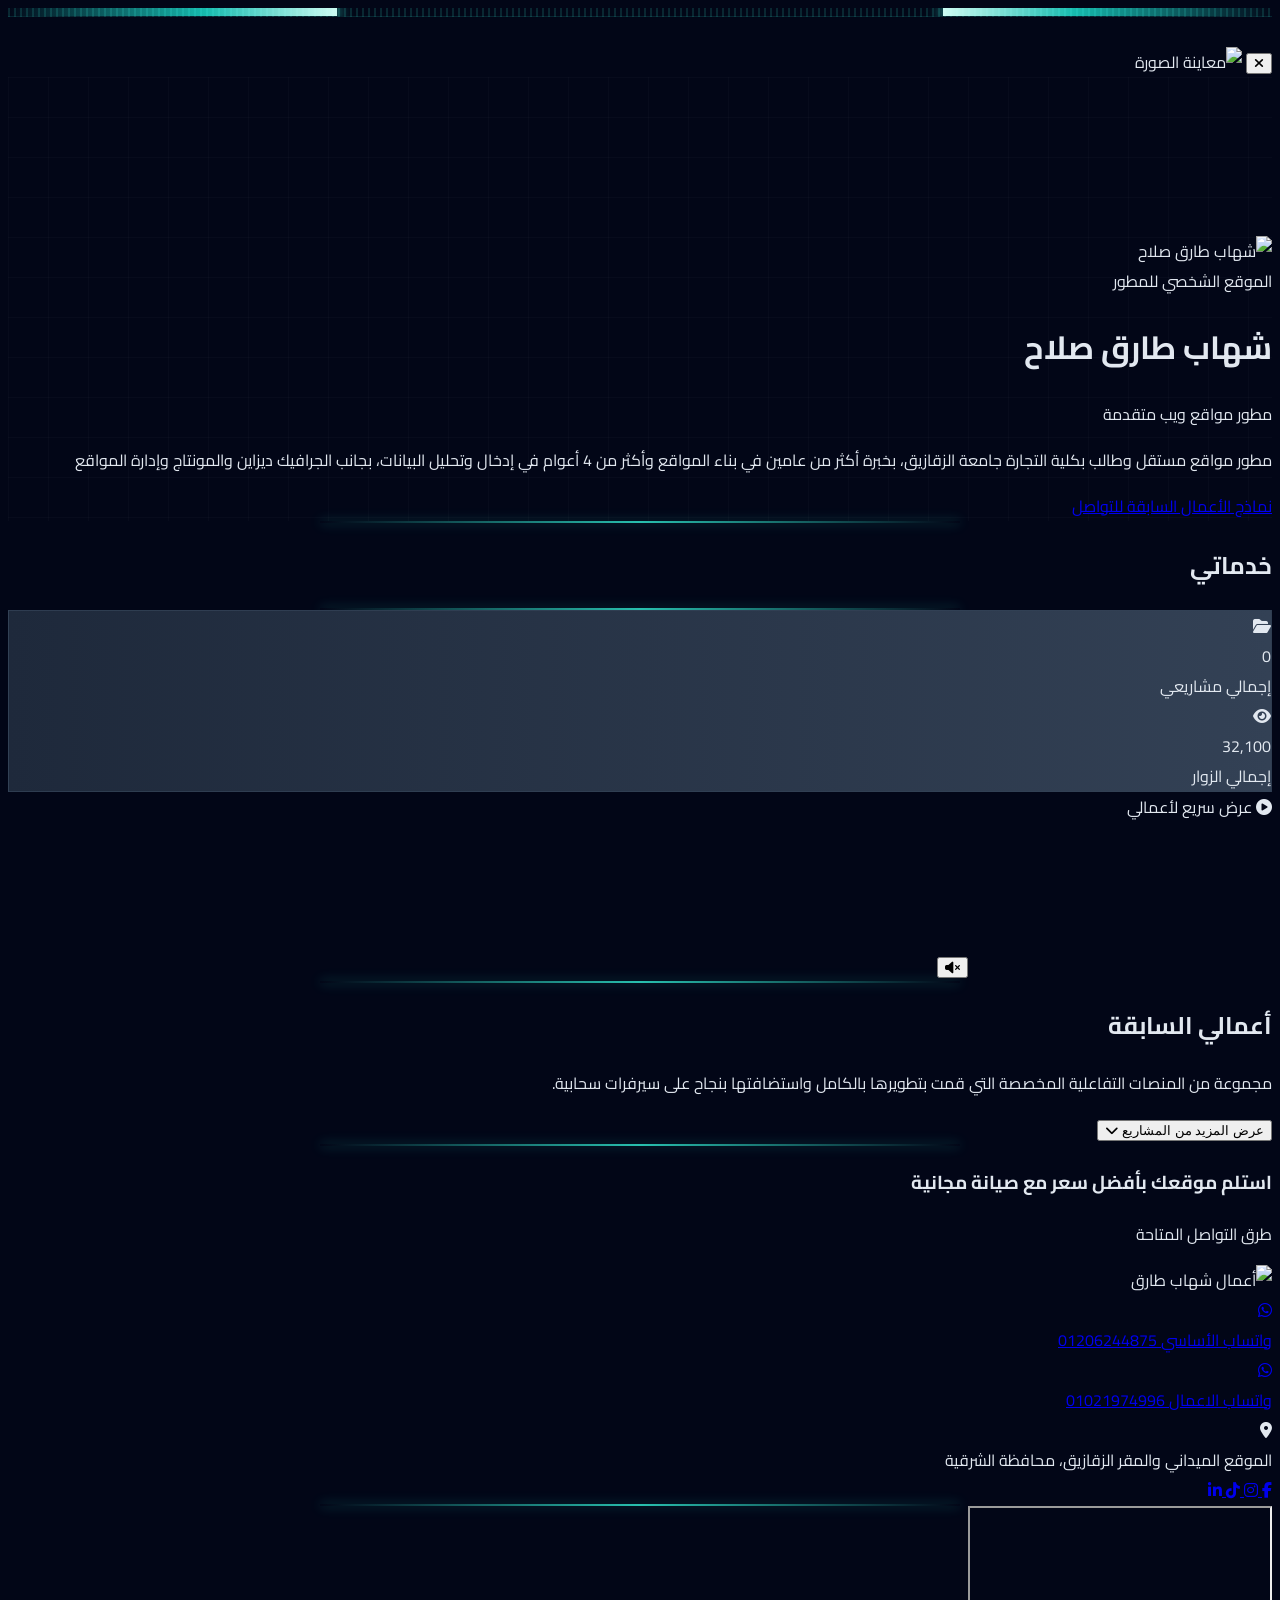
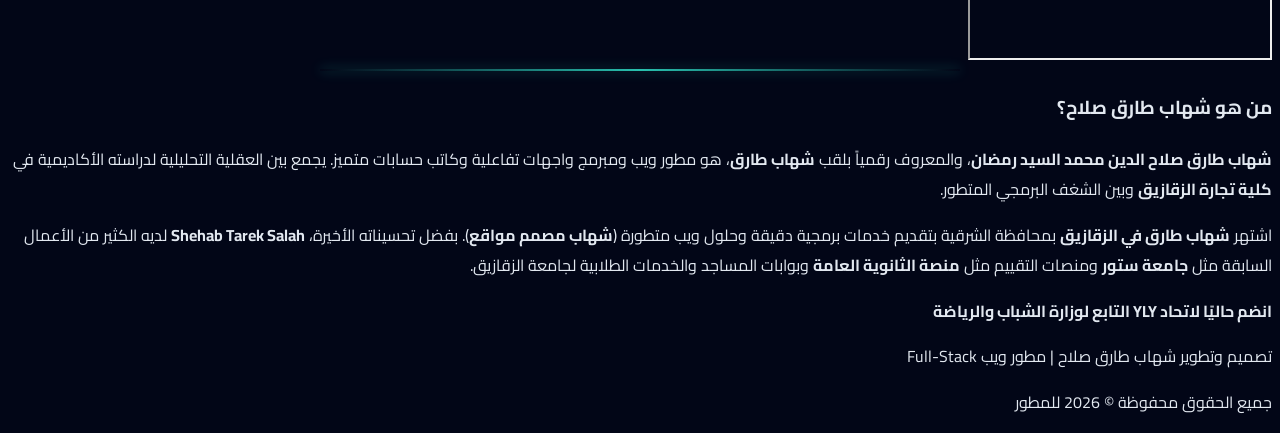
==== commit 4ddad7e4: "Update index.html" ====
--- a/index.html
+++ b/index.html
@@ -437,17 +437,17 @@
 
     </main>
 
-    <!-- الفوتر بالتدرج المتماثل والأطراف العلوية الدائرية -->
-<footer class="bg-gradient-to-r from-slate-950 via-slate-900 to-slate-950 border-t border-sky-500/20 rounded-t-3xl py-8 text-center relative z-20 shadow-[0_-10px_30px_rgba(56,189,248,0.05)]">
+    <!-- الفوتر -->
+<footer class="bg-gradient-to-r from-slate-900 via-slate-800 to-slate-900 border-t border-brand-500/20 rounded-t-3xl py-10 text-center relative z-20 shadow-[0_-10px_30px_rgba(20,184,166,0.1)]">
     <div class="max-w-4xl mx-auto px-6 space-y-3">
         <!-- السطر الأول: الاسم والتخصص -->
-        <p class="text-sm font-medium text-slate-200 tracking-wide">
-            تصميم وتطوير <span class="text-sky-400 font-semibold">شهاب طارق صلاح</span>
+        <p class="text-sm md:text-base font-medium text-white tracking-wide">
+            تصميم وتطوير <span class="text-brand-400 font-bold">شهاب طارق صلاح</span> <span class="text-slate-400 text-xs md:text-sm">| مطور ويب Full-Stack</span>
         </p>
 
-        <!-- السطر الثاني: الحقوق والتقويم -->
+        <!-- السطر الثاني: الحقوق والتاريخ -->
         <p class="text-xs text-slate-400">
-            جميع الحقوق محفوظة © <span id="year"></span> | مطور ويب Full-Stack
+            جميع الحقوق محفوظة © <span id="year"></span> للمطور
         </p>
     </div>
 </footer>
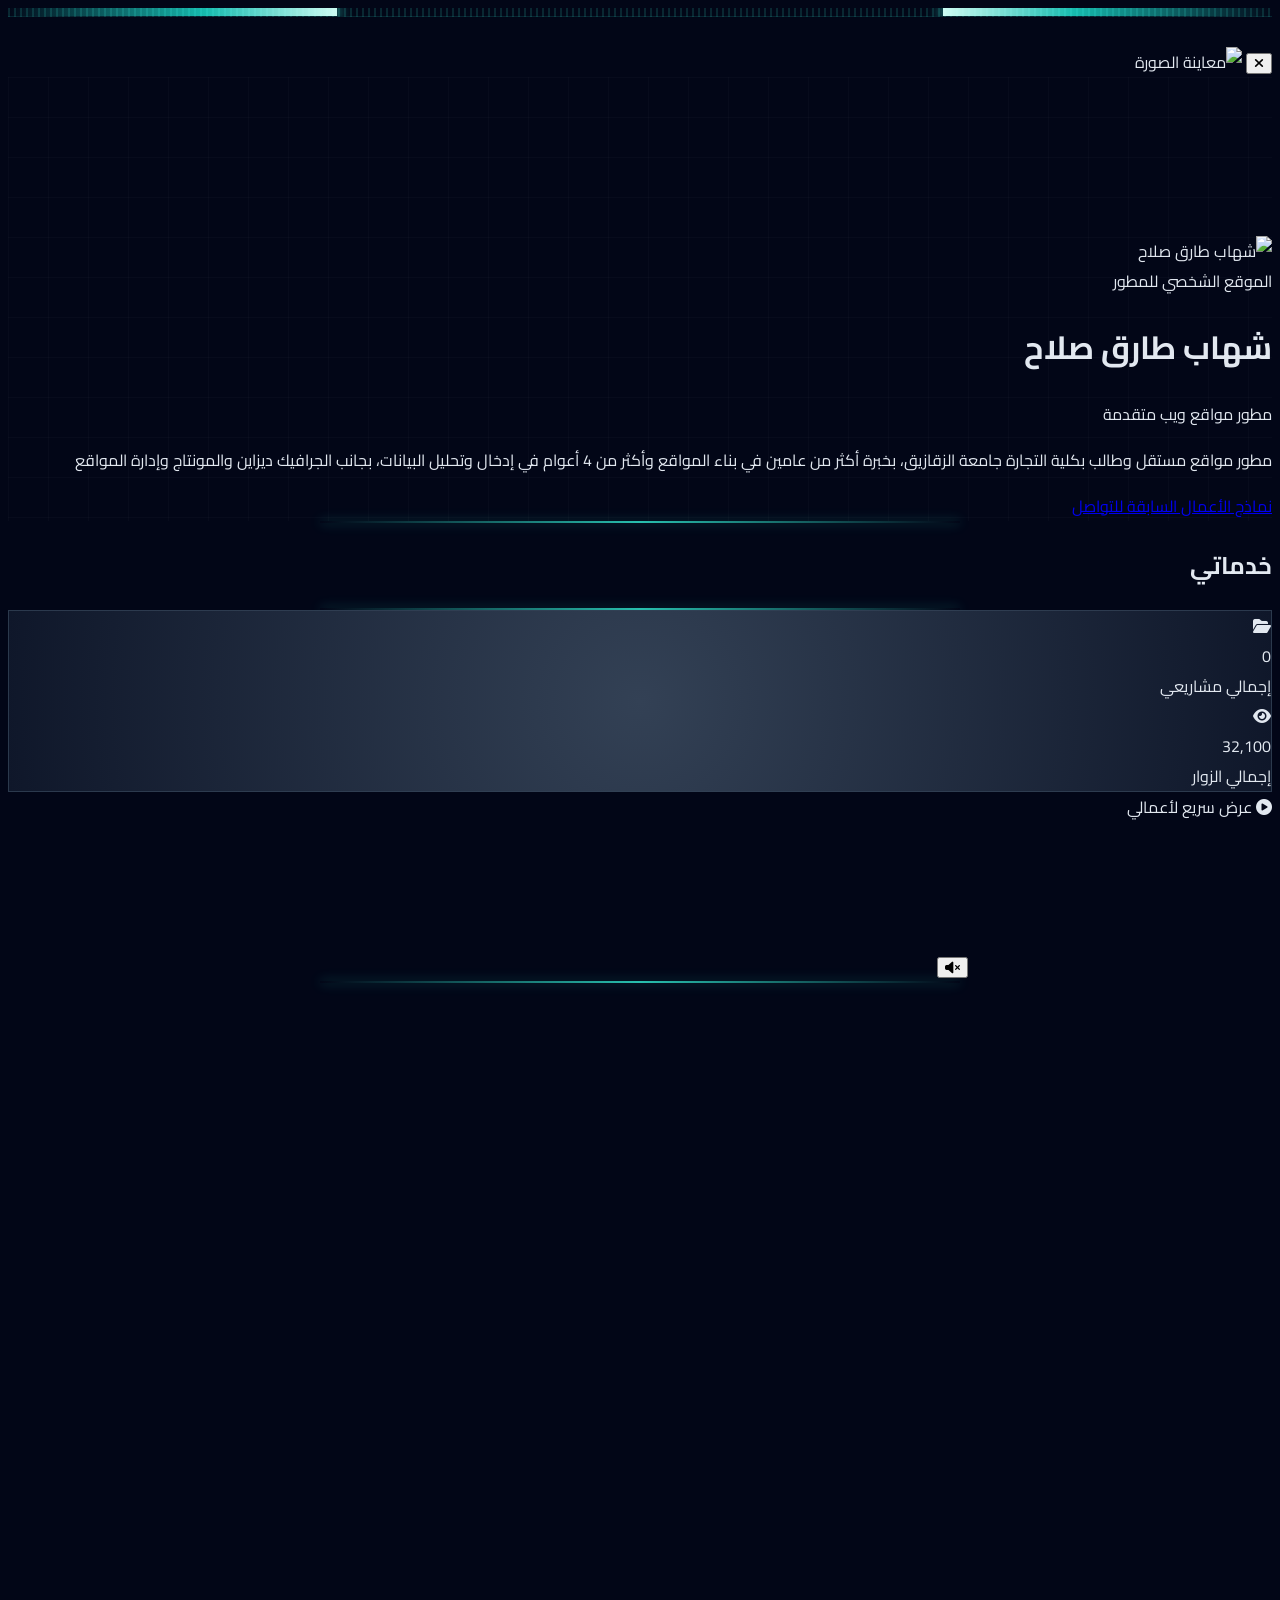
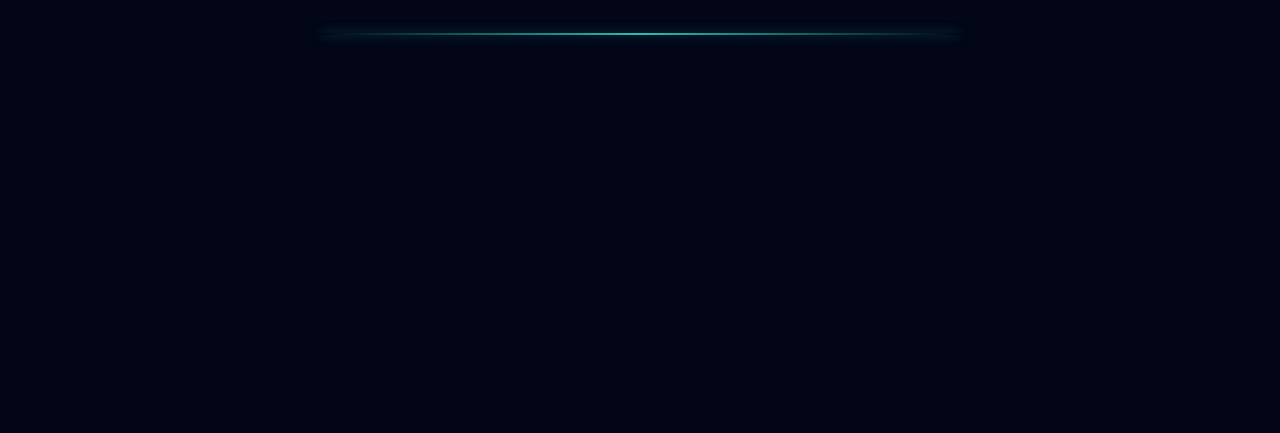
==== commit b0e8c269: "Update index.html" ====
--- a/index.html
+++ b/index.html
@@ -57,7 +57,7 @@
     <link rel="preconnect" href="https://res.cloudinary.com">
     <link rel="preconnect" href="https://cdnjs.cloudflare.com" crossorigin>
 
-    <!-- خط Cairo من Google Fonts (أسرع وأضمن من الملفات المحلية) -->
+    <!-- خط Cairo من Google Fonts -->
     <link rel="stylesheet" href="https://fonts.googleapis.com/css2?family=Cairo:wght@400;600;700;800&display=swap">
 
     <!-- Font Awesome -->
@@ -81,8 +81,9 @@
                               linear-gradient(to bottom, rgba(255, 255, 255, 0.02) 1px, transparent 1px);
         }
 
+        /* تعديل بطاقات المشاريع والخدمات لتعمل بالتدرج الممركز */
         .portfolio-card {
-            background: linear-gradient(to right, #1e293b, #334155);
+            background: radial-gradient(circle at center, #334155 0%, #0f172a 100%);
             border: 1px solid rgba(51, 65, 85, 0.8);
             transition: transform 0.4s cubic-bezier(0.16, 1, 0.3, 1), border-color 0.4s ease, box-shadow 0.4s ease;
         }
@@ -122,9 +123,6 @@
             background: linear-gradient(to bottom, rgba(2, 6, 23, 0.3) 0%, rgba(2, 6, 23, 0.9) 100%);
         }
 
-        /* === إصلاح: استبدال mask-image (تكلفة رسم عالية جدًا على الموبايل)
-           بتدرج علوي/سفلي عادي بنفس التأثير البصري لكن بدون إعادة حساب mask
-           في كل فريم أثناء السكرول === */
         .video-blend-edges {
             position: relative;
             isolation: isolate;
@@ -149,22 +147,17 @@
             background: linear-gradient(to top, #020617 0%, transparent 100%);
         }
 
-        /* === إصلاح: عزل الفيديوهات في layer خاص بها (GPU compositing)
-           بدل ما تترسم مع باقي الصفحة أثناء السكرول === */
         .smart-video {
             will-change: transform;
             transform: translateZ(0);
             backface-visibility: hidden;
         }
 
-        /* === إصلاح: تخفيف حجم/تكلفة الـ radial-glow اللي كانت بتترسم
-           باستمرار فوق الفيديو أثناء الحركة === */
         .radial-glow {
             transform: translateZ(0);
             contain: layout paint;
         }
 
-        /* تأجيل المعالجة للأقسام البعيدة فقط لتفادي تشنج بداية الصفحة */
         #portfolio, #contact {
             content-visibility: auto;
             contain-intrinsic-size: 1px 800px;
@@ -181,7 +174,7 @@
             visibility: visible;
             transform: translateY(0);
         }
-    
+
     .led-bar{position:sticky;top:0;z-index:60;height:8px;overflow:hidden;background-color:#020617;background-image:repeating-linear-gradient(to right,rgba(45,212,191,.16) 0 2px,transparent 2px 6px);border-bottom:1px solid rgba(45,212,191,.15)}
     .led-bar i{position:absolute;top:0;bottom:0;width:26%;mix-blend-mode:screen;box-shadow:0 0 14px 3px rgba(45,212,191,.65);will-change:transform;animation:ledL 3.6s ease-in-out infinite}
     .led-bar i:first-child{left:0;background:linear-gradient(to right,transparent,#14b8a6 60%,#ccfbf1)}
@@ -243,15 +236,15 @@
                   مطور مواقع ويب   <span class="text-transparent bg-clip-text bg-gradient-to-l from-brand-200 to-brand-500 font-bold">متقدمة</span>
             </p>
 
-            <p id="heroBio" class="text-slate-100 max-w-xl text-sm sm:text-base mb-6 leading-relaxed bg-gradient-to-r from-slate-800 to-slate-700 p-4 rounded-2xl border border-slate-600 shadow-lg backdrop-blur-md">
+            <p id="heroBio" class="text-slate-100 max-w-xl text-sm sm:text-base mb-6 leading-relaxed bg-[radial-gradient(ellipse_at_center,_var(--tw-gradient-stops))] from-slate-700 via-slate-800 to-slate-900 p-4 rounded-2xl border border-slate-600 shadow-lg backdrop-blur-md">
                 مطور مواقع مستقل وطالب بكلية التجارة جامعة الزقازيق، بخبرة أكثر من عامين في بناء المواقع وأكثر من 4 أعوام في إدخال وتحليل البيانات، بجانب الجرافيك ديزاين والمونتاج وإدارة المواقع
             </p>
 
             <div class="flex flex-col sm:flex-row gap-3 w-full sm:w-auto">
-                <a id="btnWorks" href="#portfolio" class="px-8 py-2.5 bg-gradient-to-r from-brand-600 to-slate-500 hover:from-brand-500 hover:to-slate-400 text-white transition-all duration-300 rounded-xl font-bold shadow-[0_0_15px_rgba(20,184,166,0.4)] flex items-center justify-center gap-2 relative overflow-hidden">
+                <a id="btnWorks" href="#portfolio" class="px-8 py-2.5 bg-[radial-gradient(ellipse_at_center,_var(--tw-gradient-stops))] from-brand-500 via-brand-600 to-slate-700 hover:from-brand-400 hover:via-brand-500 hover:to-slate-600 text-white transition-all duration-300 rounded-xl font-bold shadow-[0_0_15px_rgba(20,184,166,0.4)] flex items-center justify-center gap-2 relative overflow-hidden">
                     نماذج الأعمال السابقة
                 </a>
-                <a id="btnContact" href="#contact" class="px-8 py-2.5 bg-gradient-to-r from-slate-800 to-slate-700 hover:from-slate-700 hover:to-slate-600 text-white border border-slate-600 hover:border-slate-500 transition-all duration-300 rounded-xl font-medium flex items-center justify-center gap-2 shadow-lg">
+                <a id="btnContact" href="#contact" class="px-8 py-2.5 bg-[radial-gradient(ellipse_at_center,_var(--tw-gradient-stops))] from-slate-700 via-slate-800 to-slate-900 hover:from-slate-600 hover:via-slate-700 hover:to-slate-800 text-white border border-slate-600 hover:border-slate-500 transition-all duration-300 rounded-xl font-medium flex items-center justify-center gap-2 shadow-lg">
                     للتواصل
                 </a>
             </div>
@@ -262,9 +255,7 @@
     <main class="max-w-6xl mx-auto px-6 relative z-10 pb-24 pt-0">
         <div class="pt-4"><div class="led-divider" aria-hidden="true"></div></div>
 
-        <!-- ========================================== -->
-        <!-- قسم الخدمات المحدث (4 بطاقات مستوحاة من الصورة) -->
-        <!-- ========================================== -->
+        <!-- قسم الخدمات -->
         <section id="services" class="py-8 reveal-on-scroll scroll-mt-24">
             <div class="text-center mb-6">
                 <h2 class="text-3xl md:text-5xl font-extrabold text-slate-100 mb-4 leading-normal">خدماتي</h2>
@@ -272,7 +263,7 @@
             </div>
 
             <div id="servicesGrid" class="grid grid-cols-2 lg:grid-cols-4 gap-3 sm:gap-4">
-</div>
+            </div>
         </section>
 
         <div class="led-divider" aria-hidden="true"></div>
@@ -298,25 +289,25 @@
         </section>
 
         <!-- فيديو العرض -->
-    <section class="relative w-full max-w-4xl mx-auto py-6 z-10 reveal-on-scroll">
-        <div class="relative rounded-3xl p-[1.5px] bg-gradient-to-br from-brand-400/70 via-slate-700 to-brand-600/70 shadow-[0_0_60px_rgba(20,184,166,0.22)]">
-            <div class="rounded-[1.4rem] overflow-hidden bg-slate-950">
-                <div class="flex items-center gap-2 px-4 py-2.5 bg-slate-900/90 border-b border-slate-700/60">
-                    <span class="w-2.5 h-2.5 rounded-full bg-red-400/80"></span>
-                    <span class="w-2.5 h-2.5 rounded-full bg-amber-400/80"></span>
-                    <span class="w-2.5 h-2.5 rounded-full bg-emerald-400/80"></span>
-                    <span class="ms-2 text-[11px] sm:text-xs text-slate-400 font-medium flex items-center gap-1.5"><i class="fas fa-play-circle text-brand-400"></i> عرض سريع لأعمالي</span>
+        <section class="relative w-full max-w-4xl mx-auto py-6 z-10 reveal-on-scroll">
+            <div class="relative rounded-3xl p-[1.5px] bg-gradient-to-br from-brand-400/70 via-slate-700 to-brand-600/70 shadow-[0_0_60px_rgba(20,184,166,0.22)]">
+                <div class="rounded-[1.4rem] overflow-hidden bg-slate-950">
+                    <div class="flex items-center gap-2 px-4 py-2.5 bg-slate-900/90 border-b border-slate-700/60">
+                        <span class="w-2.5 h-2.5 rounded-full bg-red-400/80"></span>
+                        <span class="w-2.5 h-2.5 rounded-full bg-amber-400/80"></span>
+                        <span class="w-2.5 h-2.5 rounded-full bg-emerald-400/80"></span>
+                        <span class="ms-2 text-[11px] sm:text-xs text-slate-400 font-medium flex items-center gap-1.5"><i class="fas fa-play-circle text-brand-400"></i> عرض سريع لأعمالي</span>
+                    </div>
+                    <div class="aspect-video relative">
+                        <video id="showcase-video" muted loop playsinline preload="none" class="smart-video w-full h-full object-cover cursor-pointer">
+                            <source src="https://res.cloudinary.com/dsxrjmcxs/video/upload/q_auto:eco,f_auto/v1784440819/lwrmd0jkmgurvv6dtvlb.mp4" type="video/mp4">
+                        </video>
+                        <button id="showSound" type="button" aria-label="الصوت" class="absolute bottom-3 left-3 w-9 h-9 rounded-full bg-slate-900/70 border border-slate-600 text-slate-100 flex items-center justify-center text-sm hover:bg-brand-500 hover:text-slate-950 transition-colors"><i class="fas fa-volume-xmark"></i></button>
+                        <div class="absolute bottom-0 inset-x-0 h-[3px] bg-slate-800/60 pointer-events-none"><div id="showProg" class="h-full bg-brand-400 shadow-[0_0_8px_rgba(45,212,191,.8)]" style="transform:scaleX(0);transform-origin:right"></div></div>
+                    </div>
                 </div>
-                <div class="aspect-video relative">
-                    <video id="showcase-video" muted loop playsinline preload="none" class="smart-video w-full h-full object-cover cursor-pointer">
-                        <source src="https://res.cloudinary.com/dsxrjmcxs/video/upload/q_auto:eco,f_auto/v1784440819/lwrmd0jkmgurvv6dtvlb.mp4" type="video/mp4">
-                    </video>
-                    <button id="showSound" type="button" aria-label="الصوت" class="absolute bottom-3 left-3 w-9 h-9 rounded-full bg-slate-900/70 border border-slate-600 text-slate-100 flex items-center justify-center text-sm hover:bg-brand-500 hover:text-slate-950 transition-colors"><i class="fas fa-volume-xmark"></i></button>
-                    <div class="absolute bottom-0 inset-x-0 h-[3px] bg-slate-800/60 pointer-events-none"><div id="showProg" class="h-full bg-brand-400 shadow-[0_0_8px_rgba(45,212,191,.8)]" style="transform:scaleX(0);transform-origin:right"></div></div>
-                </div>
-            </div>
-        </div>
-    </section>
+            </div>
+        </section>
 
         <div class="led-divider" aria-hidden="true"></div>
 
@@ -333,7 +324,7 @@
 
             <!-- زر عرض المزيد من المشاريع -->
             <div id="loadMoreWrap" class="mt-8 text-center hidden">
-                <button id="loadMoreBtn" type="button" class="px-8 py-3 bg-gradient-to-r from-brand-600 to-slate-700 hover:from-brand-500 hover:to-slate-600 text-white font-bold rounded-2xl border border-brand-400/40 shadow-[0_0_20px_rgba(20,184,166,0.25)] hover:shadow-[0_0_25px_rgba(20,184,166,0.4)] transition-all duration-300 inline-flex items-center gap-2">
+                <button id="loadMoreBtn" type="button" class="px-8 py-3 bg-[radial-gradient(ellipse_at_center,_var(--tw-gradient-stops))] from-brand-500 via-brand-600 to-slate-800 hover:from-brand-400 hover:via-brand-500 hover:to-slate-700 text-white font-bold rounded-2xl border border-brand-400/40 shadow-[0_0_20px_rgba(20,184,166,0.25)] hover:shadow-[0_0_25px_rgba(20,184,166,0.4)] transition-all duration-300 inline-flex items-center gap-2">
                     <span>عرض المزيد من المشاريع</span>
                     <i class="fas fa-chevron-down text-brand-300"></i>
                 </button>
@@ -345,7 +336,7 @@
         <section id="contact" class="py-8 scroll-mt-24">
             <div class="grid grid-cols-1 lg:grid-cols-2 gap-6 items-stretch">
 
-                <div class="bg-gradient-to-r from-slate-900 via-slate-800 to-slate-700 border border-brand-500/20 shadow-[0_10px_30px_rgba(20,184,166,0.1)] rounded-3xl p-5 sm:p-6 flex flex-col justify-center reveal-on-scroll">
+                <div class="bg-[radial-gradient(ellipse_at_center,_var(--tw-gradient-stops))] from-slate-800 via-slate-900 to-slate-950 border border-brand-500/20 shadow-[0_10px_30px_rgba(20,184,166,0.1)] rounded-3xl p-5 sm:p-6 flex flex-col justify-center reveal-on-scroll">
                     <h3 id="contactTitle" class="text-xl sm:text-2xl font-bold mb-1 text-slate-100">استلم موقعك بأفضل سعر مع صيانة مجانية</h3>
                     <p id="contactSub" class="text-brand-300 text-sm mb-3 font-medium">طرق التواصل المتاحة</p>
 
@@ -422,7 +413,7 @@
         <div class="led-divider" aria-hidden="true"></div>
 
         <!-- نبذة عن المطور -->
-        <section class="bg-gradient-to-r from-slate-900 via-slate-800 to-slate-700 border border-brand-500/20 shadow-[0_10px_30px_rgba(20,184,166,0.1)] rounded-3xl p-6 md:p-8 mt-6 mb-6 reveal-on-scroll">
+        <section class="bg-[radial-gradient(ellipse_at_center,_var(--tw-gradient-stops))] from-slate-800 via-slate-900 to-slate-950 border border-brand-500/20 shadow-[0_10px_30px_rgba(20,184,166,0.1)] rounded-3xl p-6 md:p-8 mt-6 mb-6 reveal-on-scroll">
             <h3 id="aboutTitle" class="text-2xl font-bold text-slate-100 mb-3 border-r-4 border-brand-500 pr-4">من هو شهاب طارق صلاح؟</h3>
             <div id="aboutBody" class="text-slate-300 space-y-3 text-sm sm:text-base leading-relaxed">
                 <p>
@@ -438,19 +429,19 @@
     </main>
 
     <!-- الفوتر -->
-<footer class="bg-gradient-to-r from-slate-900 via-slate-800 to-slate-900 border-t border-brand-500/20 rounded-t-3xl py-10 text-center relative z-20 shadow-[0_-10px_30px_rgba(20,184,166,0.1)]">
-    <div class="max-w-4xl mx-auto px-6 space-y-3">
-        <!-- السطر الأول: الاسم والتخصص -->
-        <p class="text-sm md:text-base font-medium text-white tracking-wide">
-            تصميم وتطوير <span class="text-brand-400 font-bold">شهاب طارق صلاح</span> <span class="text-slate-400 text-xs md:text-sm">| مطور ويب Full-Stack</span>
-        </p>
-
-        <!-- السطر الثاني: الحقوق والتاريخ -->
-        <p class="text-xs text-slate-400">
-            جميع الحقوق محفوظة © <span id="year"></span> للمطور
-        </p>
-    </div>
-</footer>
+    <footer class="bg-[radial-gradient(ellipse_at_center,_var(--tw-gradient-stops))] from-slate-800 via-slate-900 to-slate-950 border-t border-brand-500/20 rounded-t-3xl py-10 text-center relative z-20 shadow-[0_-10px_30px_rgba(20,184,166,0.1)]">
+        <div class="max-w-4xl mx-auto px-6 space-y-3">
+            <!-- السطر الأول: الاسم والتخصص -->
+            <p class="text-sm md:text-base font-medium text-white tracking-wide">
+                تصميم وتطوير <span class="text-brand-400 font-bold">شهاب طارق صلاح</span> <span class="text-slate-400 text-xs md:text-sm">| مطور ويب Full-Stack</span>
+            </p>
+
+            <!-- السطر الثاني: الحقوق والتاريخ -->
+            <p class="text-xs text-slate-400">
+                جميع الحقوق محفوظة © <span id="year"></span> للمطور
+            </p>
+        </div>
+    </footer>
 
     <!-- Scripts -->
     <script>
@@ -488,7 +479,7 @@
         }
         document.addEventListener('keydown', (e) => { if (e.key === 'Escape') closeModal(); });
 
-        // 2. المراقب الشامل المحسن لسلاسة السكرول
+        // 2. المراقب الشامل لسلاسة السكرول
         document.addEventListener("DOMContentLoaded", () => {
             const scrollObserver = new IntersectionObserver((entries, observer) => {
                 entries.forEach(entry => {
@@ -505,7 +496,7 @@
 
             document.querySelectorAll('.reveal-on-scroll').forEach(el => scrollObserver.observe(el));
 
-            // مراقبة فيديو الهيرو فقط بدون صراع مع فيديو العرض
+            // مراقبة فيديو الهيرو
             const heroVid = document.getElementById('hero-video');
             if (heroVid) {
                 new IntersectionObserver((entries) => {
@@ -516,7 +507,7 @@
                 }, { threshold: 0.05 }).observe(heroVid);
             }
 
-            // 3. مراقب زر العودة للأعلى (مع throttle عبر rAF لتخفيف الحمل أثناء السكرول)
+            // 3. مراقب زر العودة للأعلى
             const backToTopBtn = document.getElementById('backToTopBtn');
             let ticking = false;
             window.addEventListener('scroll', () => {
@@ -620,4 +611,3 @@
     </script>
 </body>
 </html>
-
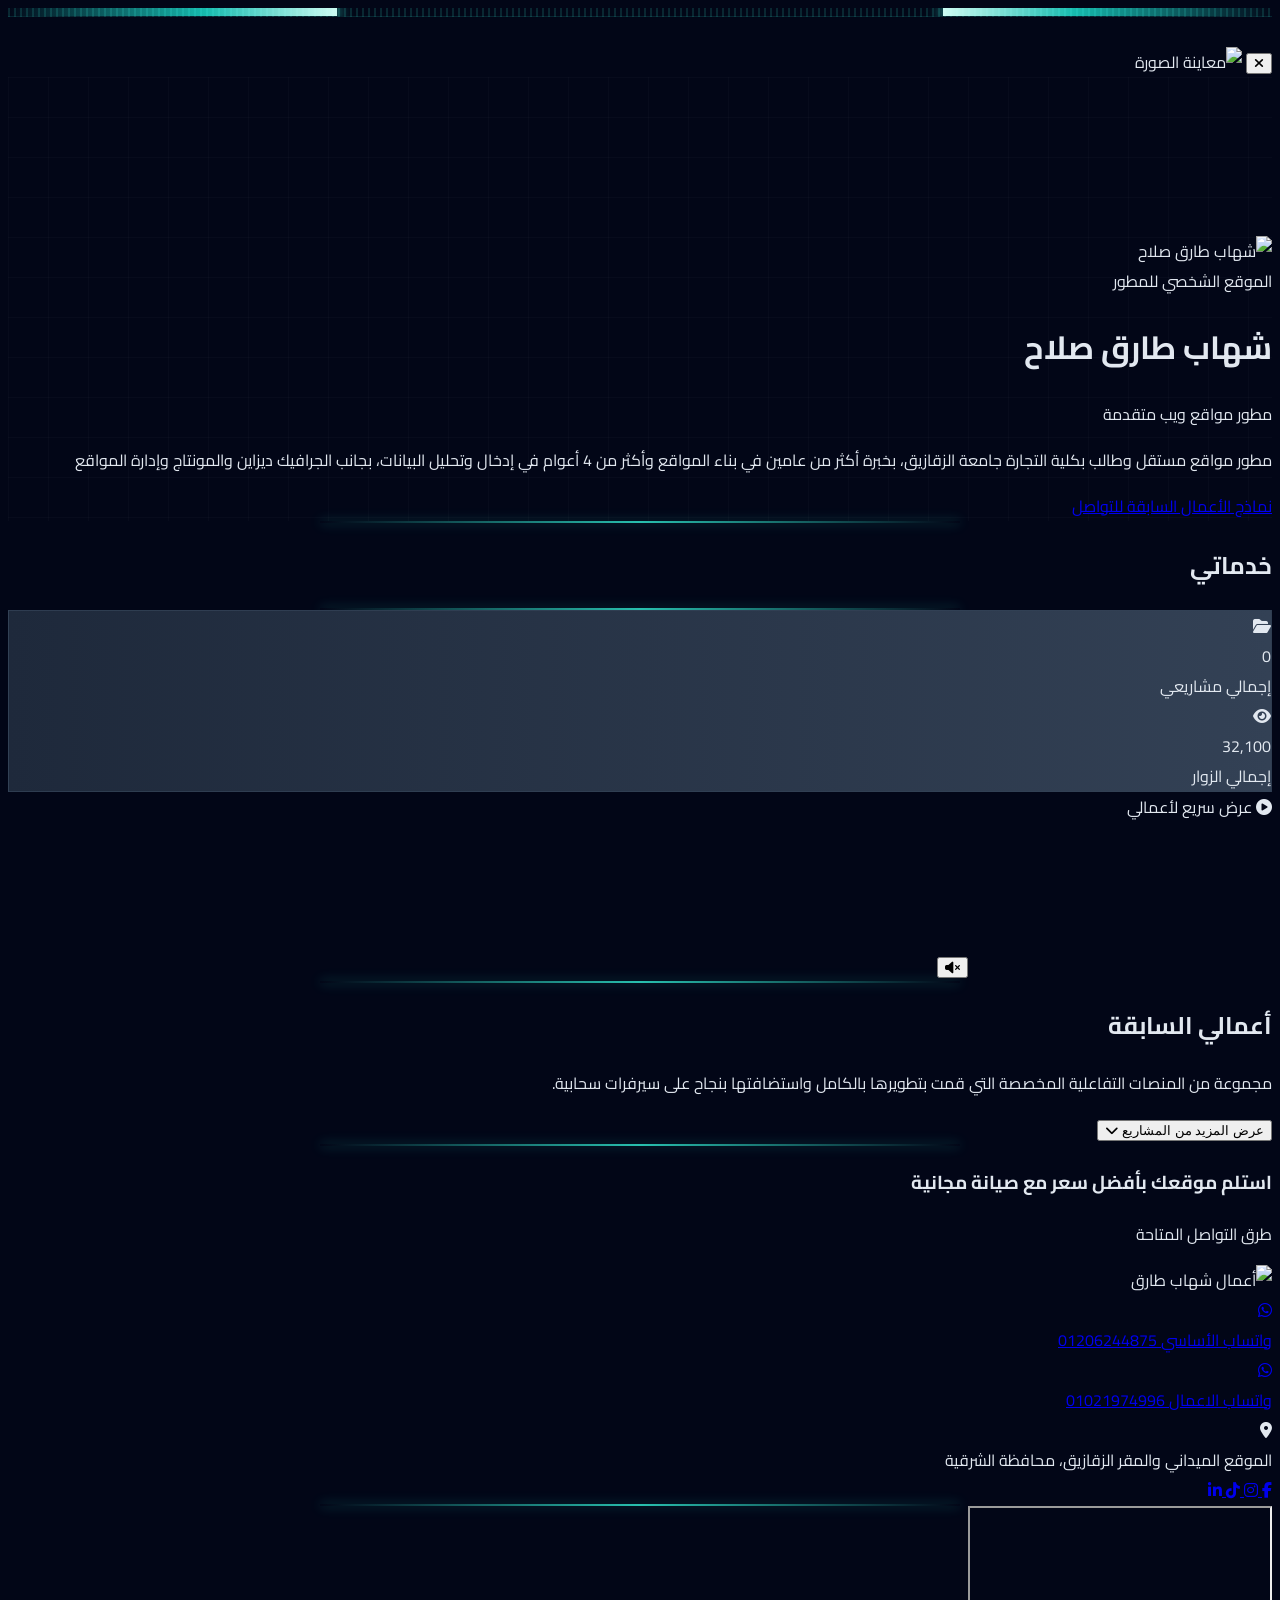
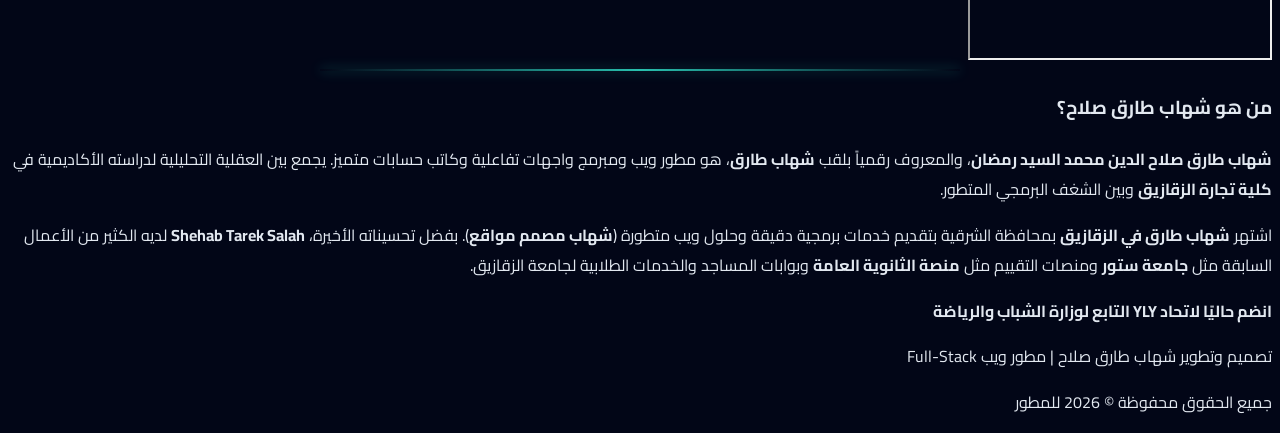
==== commit 811f13fc: "Update index.html" ====
--- a/index.html
+++ b/index.html
@@ -57,7 +57,7 @@
     <link rel="preconnect" href="https://res.cloudinary.com">
     <link rel="preconnect" href="https://cdnjs.cloudflare.com" crossorigin>
 
-    <!-- خط Cairo من Google Fonts -->
+    <!-- خط Cairo من Google Fonts (أسرع وأضمن من الملفات المحلية) -->
     <link rel="stylesheet" href="https://fonts.googleapis.com/css2?family=Cairo:wght@400;600;700;800&display=swap">
 
     <!-- Font Awesome -->
@@ -81,9 +81,8 @@
                               linear-gradient(to bottom, rgba(255, 255, 255, 0.02) 1px, transparent 1px);
         }
 
-        /* تعديل بطاقات المشاريع والخدمات لتعمل بالتدرج الممركز */
         .portfolio-card {
-            background: radial-gradient(circle at center, #334155 0%, #0f172a 100%);
+            background: linear-gradient(to right, #1e293b, #334155);
             border: 1px solid rgba(51, 65, 85, 0.8);
             transition: transform 0.4s cubic-bezier(0.16, 1, 0.3, 1), border-color 0.4s ease, box-shadow 0.4s ease;
         }
@@ -123,6 +122,9 @@
             background: linear-gradient(to bottom, rgba(2, 6, 23, 0.3) 0%, rgba(2, 6, 23, 0.9) 100%);
         }
 
+        /* === إصلاح: استبدال mask-image (تكلفة رسم عالية جدًا على الموبايل)
+           بتدرج علوي/سفلي عادي بنفس التأثير البصري لكن بدون إعادة حساب mask
+           في كل فريم أثناء السكرول === */
         .video-blend-edges {
             position: relative;
             isolation: isolate;
@@ -147,17 +149,22 @@
             background: linear-gradient(to top, #020617 0%, transparent 100%);
         }
 
+        /* === إصلاح: عزل الفيديوهات في layer خاص بها (GPU compositing)
+           بدل ما تترسم مع باقي الصفحة أثناء السكرول === */
         .smart-video {
             will-change: transform;
             transform: translateZ(0);
             backface-visibility: hidden;
         }
 
+        /* === إصلاح: تخفيف حجم/تكلفة الـ radial-glow اللي كانت بتترسم
+           باستمرار فوق الفيديو أثناء الحركة === */
         .radial-glow {
             transform: translateZ(0);
             contain: layout paint;
         }
 
+        /* تأجيل المعالجة للأقسام البعيدة فقط لتفادي تشنج بداية الصفحة */
         #portfolio, #contact {
             content-visibility: auto;
             contain-intrinsic-size: 1px 800px;
@@ -174,7 +181,7 @@
             visibility: visible;
             transform: translateY(0);
         }
-
+    
     .led-bar{position:sticky;top:0;z-index:60;height:8px;overflow:hidden;background-color:#020617;background-image:repeating-linear-gradient(to right,rgba(45,212,191,.16) 0 2px,transparent 2px 6px);border-bottom:1px solid rgba(45,212,191,.15)}
     .led-bar i{position:absolute;top:0;bottom:0;width:26%;mix-blend-mode:screen;box-shadow:0 0 14px 3px rgba(45,212,191,.65);will-change:transform;animation:ledL 3.6s ease-in-out infinite}
     .led-bar i:first-child{left:0;background:linear-gradient(to right,transparent,#14b8a6 60%,#ccfbf1)}
@@ -236,15 +243,15 @@
                   مطور مواقع ويب   <span class="text-transparent bg-clip-text bg-gradient-to-l from-brand-200 to-brand-500 font-bold">متقدمة</span>
             </p>
 
-            <p id="heroBio" class="text-slate-100 max-w-xl text-sm sm:text-base mb-6 leading-relaxed bg-[radial-gradient(ellipse_at_center,_var(--tw-gradient-stops))] from-slate-700 via-slate-800 to-slate-900 p-4 rounded-2xl border border-slate-600 shadow-lg backdrop-blur-md">
+            <p id="heroBio" class="text-slate-100 max-w-xl text-sm sm:text-base mb-6 leading-relaxed bg-gradient-to-r from-slate-800 to-slate-700 p-4 rounded-2xl border border-slate-600 shadow-lg backdrop-blur-md">
                 مطور مواقع مستقل وطالب بكلية التجارة جامعة الزقازيق، بخبرة أكثر من عامين في بناء المواقع وأكثر من 4 أعوام في إدخال وتحليل البيانات، بجانب الجرافيك ديزاين والمونتاج وإدارة المواقع
             </p>
 
             <div class="flex flex-col sm:flex-row gap-3 w-full sm:w-auto">
-                <a id="btnWorks" href="#portfolio" class="px-8 py-2.5 bg-[radial-gradient(ellipse_at_center,_var(--tw-gradient-stops))] from-brand-500 via-brand-600 to-slate-700 hover:from-brand-400 hover:via-brand-500 hover:to-slate-600 text-white transition-all duration-300 rounded-xl font-bold shadow-[0_0_15px_rgba(20,184,166,0.4)] flex items-center justify-center gap-2 relative overflow-hidden">
+                <a id="btnWorks" href="#portfolio" class="px-8 py-2.5 bg-gradient-to-r from-brand-600 to-slate-500 hover:from-brand-500 hover:to-slate-400 text-white transition-all duration-300 rounded-xl font-bold shadow-[0_0_15px_rgba(20,184,166,0.4)] flex items-center justify-center gap-2 relative overflow-hidden">
                     نماذج الأعمال السابقة
                 </a>
-                <a id="btnContact" href="#contact" class="px-8 py-2.5 bg-[radial-gradient(ellipse_at_center,_var(--tw-gradient-stops))] from-slate-700 via-slate-800 to-slate-900 hover:from-slate-600 hover:via-slate-700 hover:to-slate-800 text-white border border-slate-600 hover:border-slate-500 transition-all duration-300 rounded-xl font-medium flex items-center justify-center gap-2 shadow-lg">
+                <a id="btnContact" href="#contact" class="px-8 py-2.5 bg-gradient-to-r from-slate-800 to-slate-700 hover:from-slate-700 hover:to-slate-600 text-white border border-slate-600 hover:border-slate-500 transition-all duration-300 rounded-xl font-medium flex items-center justify-center gap-2 shadow-lg">
                     للتواصل
                 </a>
             </div>
@@ -255,7 +262,9 @@
     <main class="max-w-6xl mx-auto px-6 relative z-10 pb-24 pt-0">
         <div class="pt-4"><div class="led-divider" aria-hidden="true"></div></div>
 
-        <!-- قسم الخدمات -->
+        <!-- ========================================== -->
+        <!-- قسم الخدمات المحدث (4 بطاقات مستوحاة من الصورة) -->
+        <!-- ========================================== -->
         <section id="services" class="py-8 reveal-on-scroll scroll-mt-24">
             <div class="text-center mb-6">
                 <h2 class="text-3xl md:text-5xl font-extrabold text-slate-100 mb-4 leading-normal">خدماتي</h2>
@@ -263,7 +272,7 @@
             </div>
 
             <div id="servicesGrid" class="grid grid-cols-2 lg:grid-cols-4 gap-3 sm:gap-4">
-            </div>
+</div>
         </section>
 
         <div class="led-divider" aria-hidden="true"></div>
@@ -289,25 +298,25 @@
         </section>
 
         <!-- فيديو العرض -->
-        <section class="relative w-full max-w-4xl mx-auto py-6 z-10 reveal-on-scroll">
-            <div class="relative rounded-3xl p-[1.5px] bg-gradient-to-br from-brand-400/70 via-slate-700 to-brand-600/70 shadow-[0_0_60px_rgba(20,184,166,0.22)]">
-                <div class="rounded-[1.4rem] overflow-hidden bg-slate-950">
-                    <div class="flex items-center gap-2 px-4 py-2.5 bg-slate-900/90 border-b border-slate-700/60">
-                        <span class="w-2.5 h-2.5 rounded-full bg-red-400/80"></span>
-                        <span class="w-2.5 h-2.5 rounded-full bg-amber-400/80"></span>
-                        <span class="w-2.5 h-2.5 rounded-full bg-emerald-400/80"></span>
-                        <span class="ms-2 text-[11px] sm:text-xs text-slate-400 font-medium flex items-center gap-1.5"><i class="fas fa-play-circle text-brand-400"></i> عرض سريع لأعمالي</span>
-                    </div>
-                    <div class="aspect-video relative">
-                        <video id="showcase-video" muted loop playsinline preload="none" class="smart-video w-full h-full object-cover cursor-pointer">
-                            <source src="https://res.cloudinary.com/dsxrjmcxs/video/upload/q_auto:eco,f_auto/v1784440819/lwrmd0jkmgurvv6dtvlb.mp4" type="video/mp4">
-                        </video>
-                        <button id="showSound" type="button" aria-label="الصوت" class="absolute bottom-3 left-3 w-9 h-9 rounded-full bg-slate-900/70 border border-slate-600 text-slate-100 flex items-center justify-center text-sm hover:bg-brand-500 hover:text-slate-950 transition-colors"><i class="fas fa-volume-xmark"></i></button>
-                        <div class="absolute bottom-0 inset-x-0 h-[3px] bg-slate-800/60 pointer-events-none"><div id="showProg" class="h-full bg-brand-400 shadow-[0_0_8px_rgba(45,212,191,.8)]" style="transform:scaleX(0);transform-origin:right"></div></div>
-                    </div>
+    <section class="relative w-full max-w-4xl mx-auto py-6 z-10 reveal-on-scroll">
+        <div class="relative rounded-3xl p-[1.5px] bg-gradient-to-br from-brand-400/70 via-slate-700 to-brand-600/70 shadow-[0_0_60px_rgba(20,184,166,0.22)]">
+            <div class="rounded-[1.4rem] overflow-hidden bg-slate-950">
+                <div class="flex items-center gap-2 px-4 py-2.5 bg-slate-900/90 border-b border-slate-700/60">
+                    <span class="w-2.5 h-2.5 rounded-full bg-red-400/80"></span>
+                    <span class="w-2.5 h-2.5 rounded-full bg-amber-400/80"></span>
+                    <span class="w-2.5 h-2.5 rounded-full bg-emerald-400/80"></span>
+                    <span class="ms-2 text-[11px] sm:text-xs text-slate-400 font-medium flex items-center gap-1.5"><i class="fas fa-play-circle text-brand-400"></i> عرض سريع لأعمالي</span>
                 </div>
-            </div>
-        </section>
+                <div class="aspect-video relative">
+                    <video id="showcase-video" muted loop playsinline preload="none" class="smart-video w-full h-full object-cover cursor-pointer">
+                        <source src="https://res.cloudinary.com/dsxrjmcxs/video/upload/q_auto:eco,f_auto/v1784440819/lwrmd0jkmgurvv6dtvlb.mp4" type="video/mp4">
+                    </video>
+                    <button id="showSound" type="button" aria-label="الصوت" class="absolute bottom-3 left-3 w-9 h-9 rounded-full bg-slate-900/70 border border-slate-600 text-slate-100 flex items-center justify-center text-sm hover:bg-brand-500 hover:text-slate-950 transition-colors"><i class="fas fa-volume-xmark"></i></button>
+                    <div class="absolute bottom-0 inset-x-0 h-[3px] bg-slate-800/60 pointer-events-none"><div id="showProg" class="h-full bg-brand-400 shadow-[0_0_8px_rgba(45,212,191,.8)]" style="transform:scaleX(0);transform-origin:right"></div></div>
+                </div>
+            </div>
+        </div>
+    </section>
 
         <div class="led-divider" aria-hidden="true"></div>
 
@@ -324,7 +333,7 @@
 
             <!-- زر عرض المزيد من المشاريع -->
             <div id="loadMoreWrap" class="mt-8 text-center hidden">
-                <button id="loadMoreBtn" type="button" class="px-8 py-3 bg-[radial-gradient(ellipse_at_center,_var(--tw-gradient-stops))] from-brand-500 via-brand-600 to-slate-800 hover:from-brand-400 hover:via-brand-500 hover:to-slate-700 text-white font-bold rounded-2xl border border-brand-400/40 shadow-[0_0_20px_rgba(20,184,166,0.25)] hover:shadow-[0_0_25px_rgba(20,184,166,0.4)] transition-all duration-300 inline-flex items-center gap-2">
+                <button id="loadMoreBtn" type="button" class="px-8 py-3 bg-gradient-to-r from-brand-600 to-slate-700 hover:from-brand-500 hover:to-slate-600 text-white font-bold rounded-2xl border border-brand-400/40 shadow-[0_0_20px_rgba(20,184,166,0.25)] hover:shadow-[0_0_25px_rgba(20,184,166,0.4)] transition-all duration-300 inline-flex items-center gap-2">
                     <span>عرض المزيد من المشاريع</span>
                     <i class="fas fa-chevron-down text-brand-300"></i>
                 </button>
@@ -336,7 +345,7 @@
         <section id="contact" class="py-8 scroll-mt-24">
             <div class="grid grid-cols-1 lg:grid-cols-2 gap-6 items-stretch">
 
-                <div class="bg-[radial-gradient(ellipse_at_center,_var(--tw-gradient-stops))] from-slate-800 via-slate-900 to-slate-950 border border-brand-500/20 shadow-[0_10px_30px_rgba(20,184,166,0.1)] rounded-3xl p-5 sm:p-6 flex flex-col justify-center reveal-on-scroll">
+                <div class="bg-gradient-to-r from-slate-900 via-slate-800 to-slate-700 border border-brand-500/20 shadow-[0_10px_30px_rgba(20,184,166,0.1)] rounded-3xl p-5 sm:p-6 flex flex-col justify-center reveal-on-scroll">
                     <h3 id="contactTitle" class="text-xl sm:text-2xl font-bold mb-1 text-slate-100">استلم موقعك بأفضل سعر مع صيانة مجانية</h3>
                     <p id="contactSub" class="text-brand-300 text-sm mb-3 font-medium">طرق التواصل المتاحة</p>
 
@@ -413,7 +422,7 @@
         <div class="led-divider" aria-hidden="true"></div>
 
         <!-- نبذة عن المطور -->
-        <section class="bg-[radial-gradient(ellipse_at_center,_var(--tw-gradient-stops))] from-slate-800 via-slate-900 to-slate-950 border border-brand-500/20 shadow-[0_10px_30px_rgba(20,184,166,0.1)] rounded-3xl p-6 md:p-8 mt-6 mb-6 reveal-on-scroll">
+        <section class="bg-gradient-to-r from-slate-900 via-slate-800 to-slate-700 border border-brand-500/20 shadow-[0_10px_30px_rgba(20,184,166,0.1)] rounded-3xl p-6 md:p-8 mt-6 mb-6 reveal-on-scroll">
             <h3 id="aboutTitle" class="text-2xl font-bold text-slate-100 mb-3 border-r-4 border-brand-500 pr-4">من هو شهاب طارق صلاح؟</h3>
             <div id="aboutBody" class="text-slate-300 space-y-3 text-sm sm:text-base leading-relaxed">
                 <p>
@@ -429,19 +438,19 @@
     </main>
 
     <!-- الفوتر -->
-    <footer class="bg-[radial-gradient(ellipse_at_center,_var(--tw-gradient-stops))] from-slate-800 via-slate-900 to-slate-950 border-t border-brand-500/20 rounded-t-3xl py-10 text-center relative z-20 shadow-[0_-10px_30px_rgba(20,184,166,0.1)]">
-        <div class="max-w-4xl mx-auto px-6 space-y-3">
-            <!-- السطر الأول: الاسم والتخصص -->
-            <p class="text-sm md:text-base font-medium text-white tracking-wide">
-                تصميم وتطوير <span class="text-brand-400 font-bold">شهاب طارق صلاح</span> <span class="text-slate-400 text-xs md:text-sm">| مطور ويب Full-Stack</span>
-            </p>
-
-            <!-- السطر الثاني: الحقوق والتاريخ -->
-            <p class="text-xs text-slate-400">
-                جميع الحقوق محفوظة © <span id="year"></span> للمطور
-            </p>
-        </div>
-    </footer>
+<footer class="bg-gradient-to-r from-slate-900 via-slate-800 to-slate-900 border-t border-brand-500/20 rounded-t-3xl py-10 text-center relative z-20 shadow-[0_-10px_30px_rgba(20,184,166,0.1)]">
+    <div class="max-w-4xl mx-auto px-6 space-y-3">
+        <!-- السطر الأول: الاسم والتخصص -->
+        <p class="text-sm md:text-base font-medium text-white tracking-wide">
+            تصميم وتطوير <span class="text-brand-400 font-bold">شهاب طارق صلاح</span> <span class="text-slate-400 text-xs md:text-sm">| مطور ويب Full-Stack</span>
+        </p>
+
+        <!-- السطر الثاني: الحقوق والتاريخ -->
+        <p class="text-xs text-slate-400">
+            جميع الحقوق محفوظة © <span id="year"></span> للمطور
+        </p>
+    </div>
+</footer>
 
     <!-- Scripts -->
     <script>
@@ -479,7 +488,7 @@
         }
         document.addEventListener('keydown', (e) => { if (e.key === 'Escape') closeModal(); });
 
-        // 2. المراقب الشامل لسلاسة السكرول
+        // 2. المراقب الشامل المحسن لسلاسة السكرول
         document.addEventListener("DOMContentLoaded", () => {
             const scrollObserver = new IntersectionObserver((entries, observer) => {
                 entries.forEach(entry => {
@@ -496,7 +505,7 @@
 
             document.querySelectorAll('.reveal-on-scroll').forEach(el => scrollObserver.observe(el));
 
-            // مراقبة فيديو الهيرو
+            // مراقبة فيديو الهيرو فقط بدون صراع مع فيديو العرض
             const heroVid = document.getElementById('hero-video');
             if (heroVid) {
                 new IntersectionObserver((entries) => {
@@ -507,7 +516,7 @@
                 }, { threshold: 0.05 }).observe(heroVid);
             }
 
-            // 3. مراقب زر العودة للأعلى
+            // 3. مراقب زر العودة للأعلى (مع throttle عبر rAF لتخفيف الحمل أثناء السكرول)
             const backToTopBtn = document.getElementById('backToTopBtn');
             let ticking = false;
             window.addEventListener('scroll', () => {
